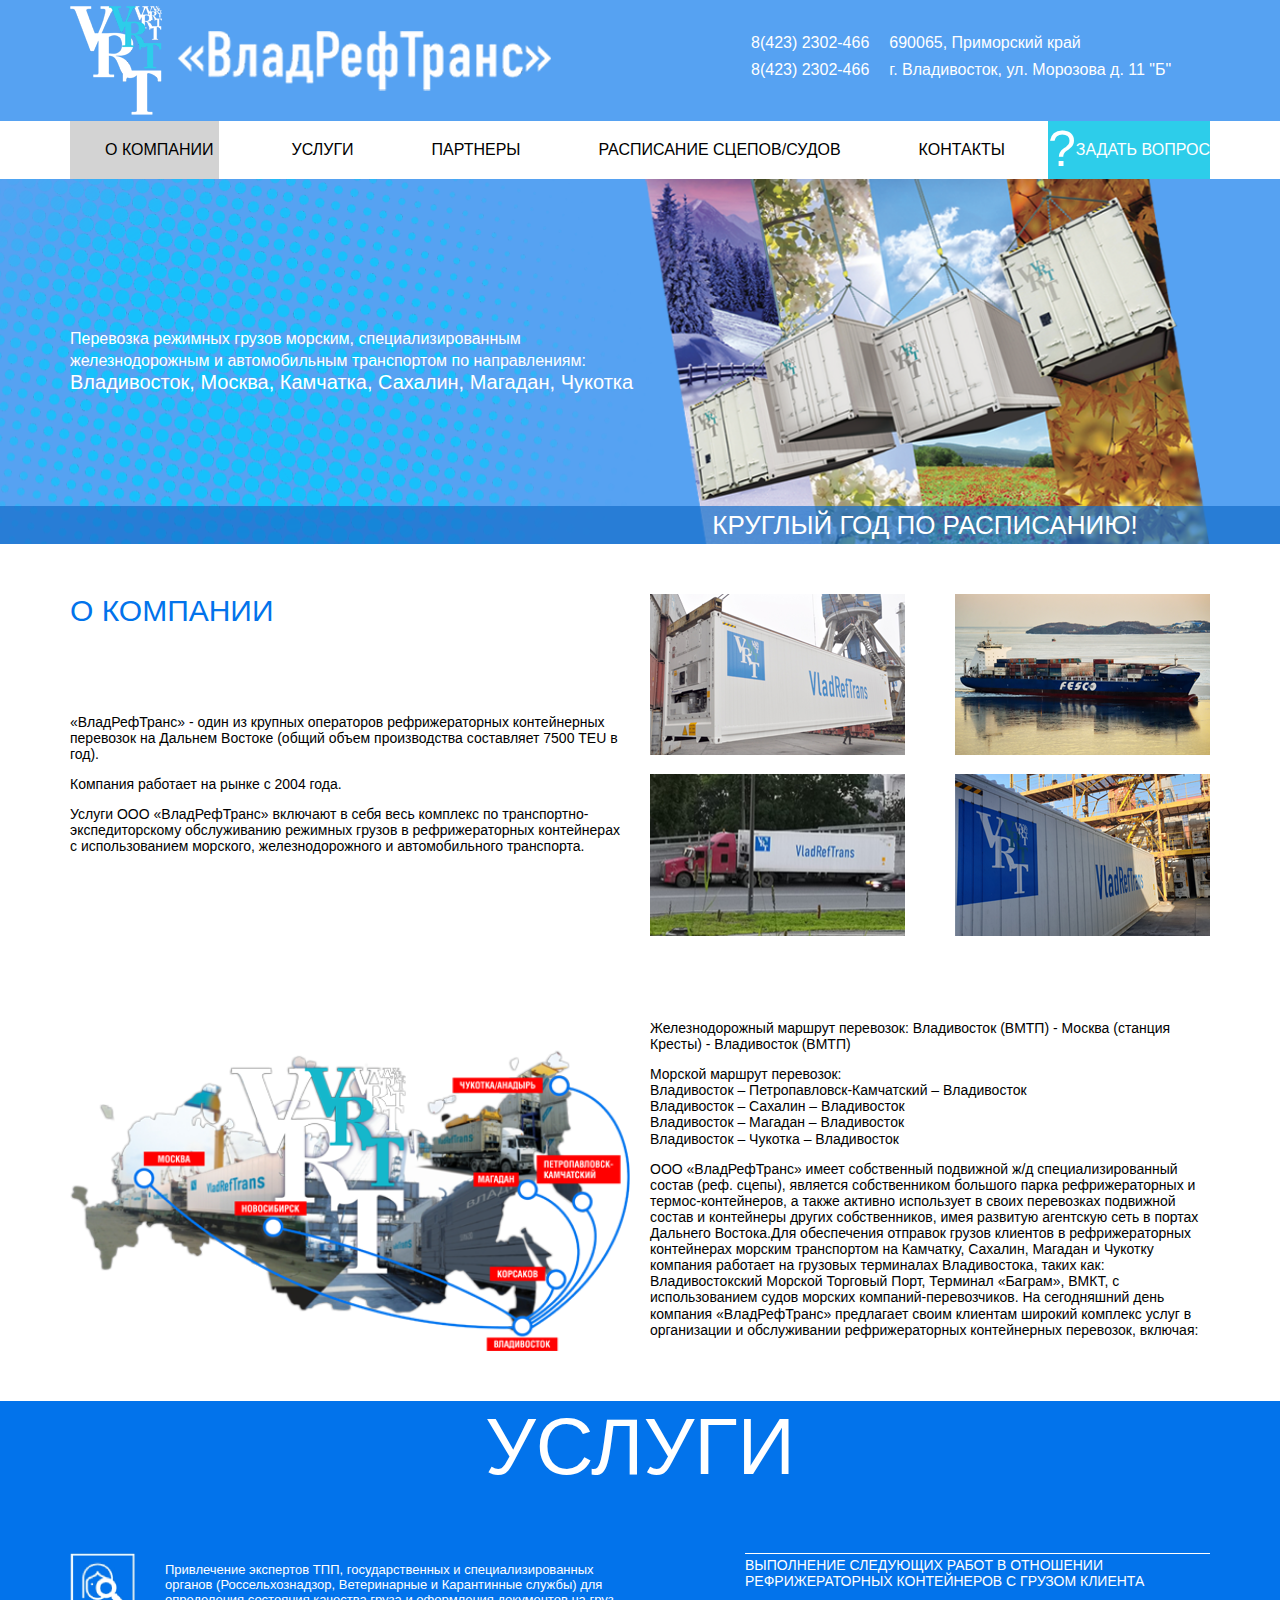
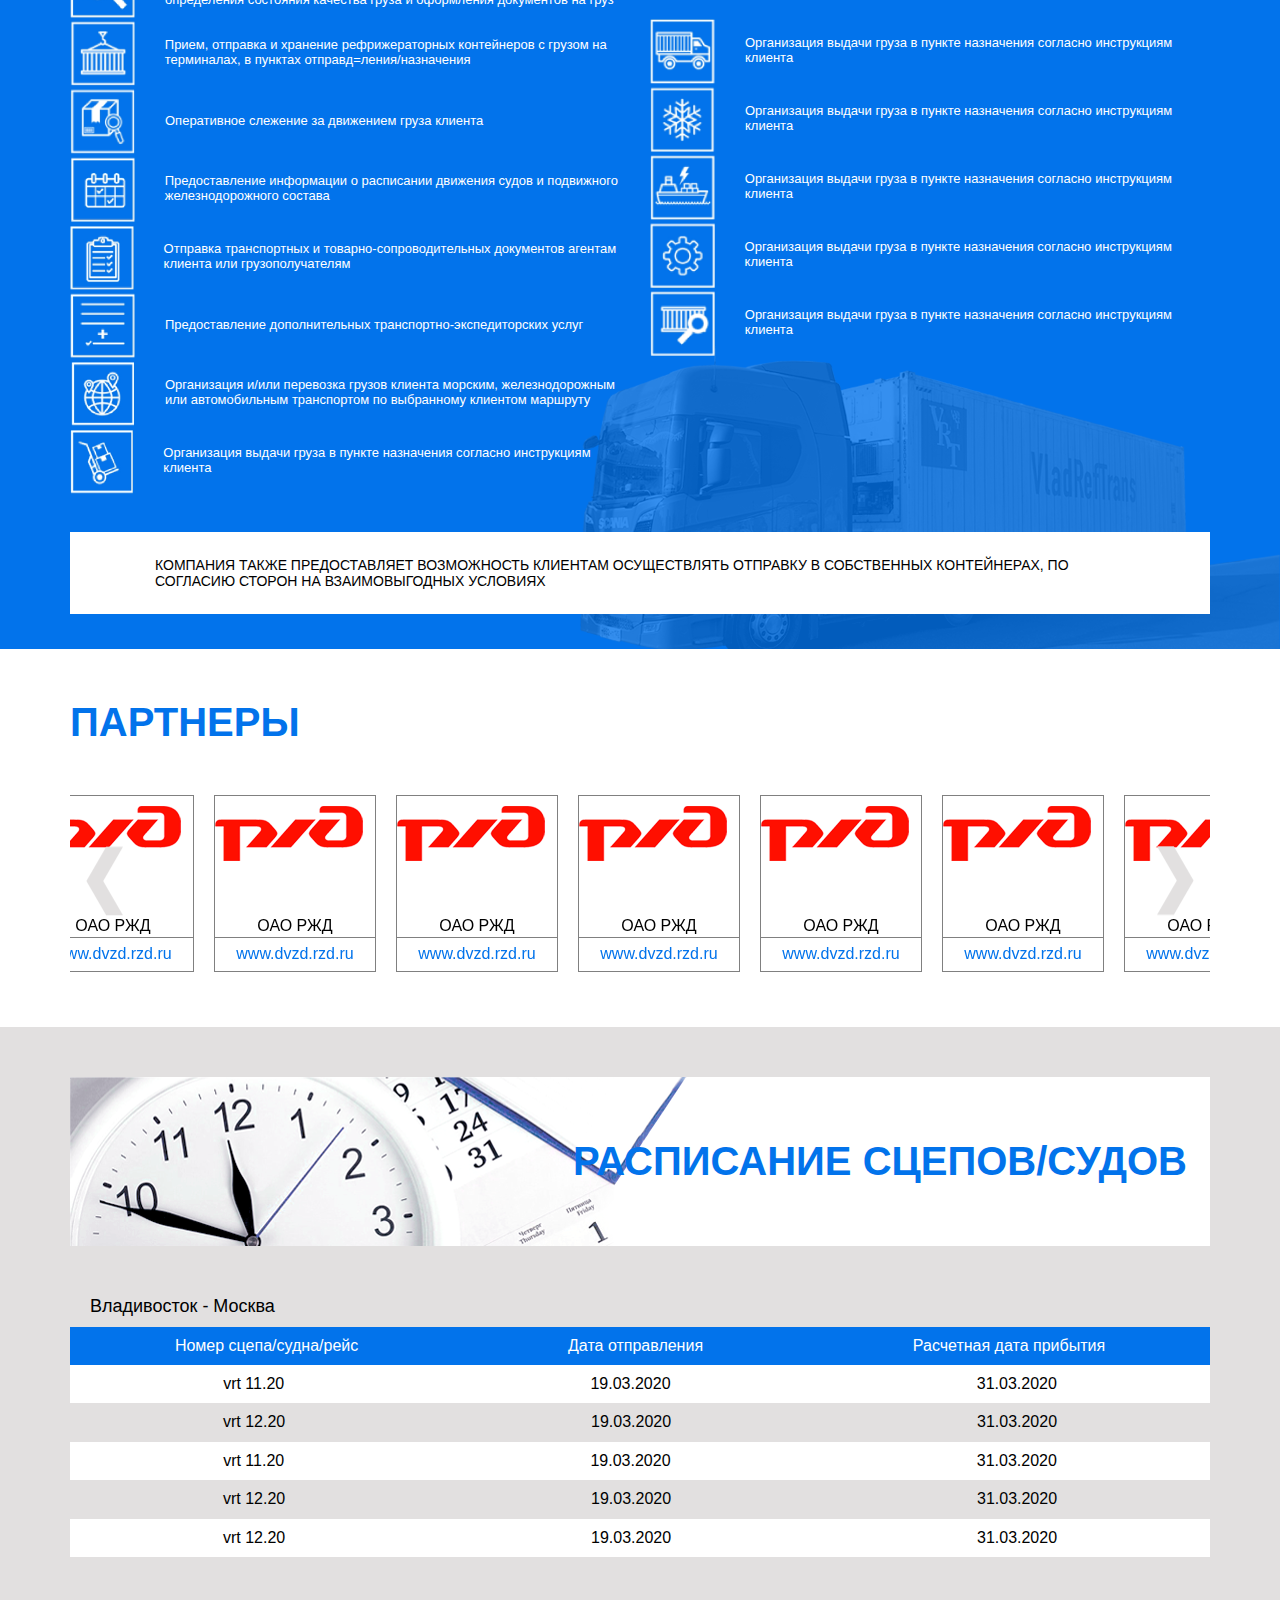
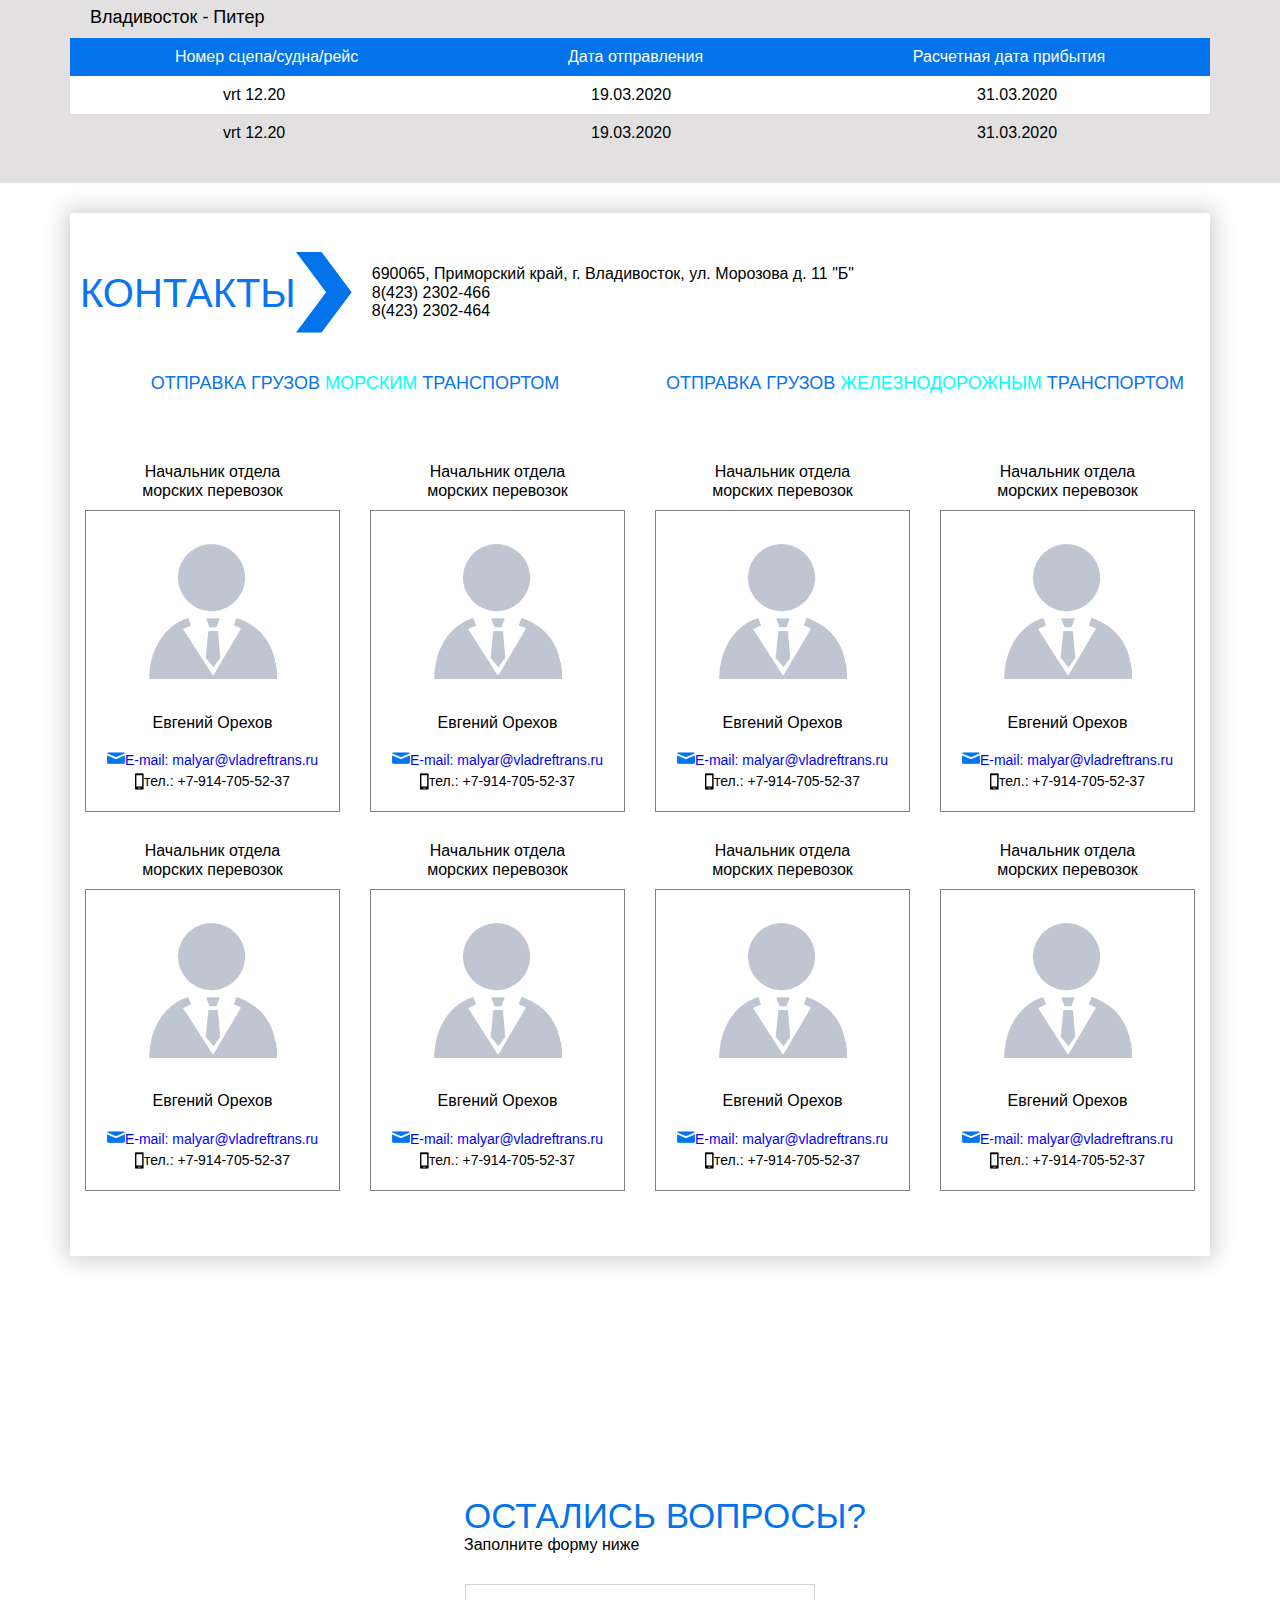
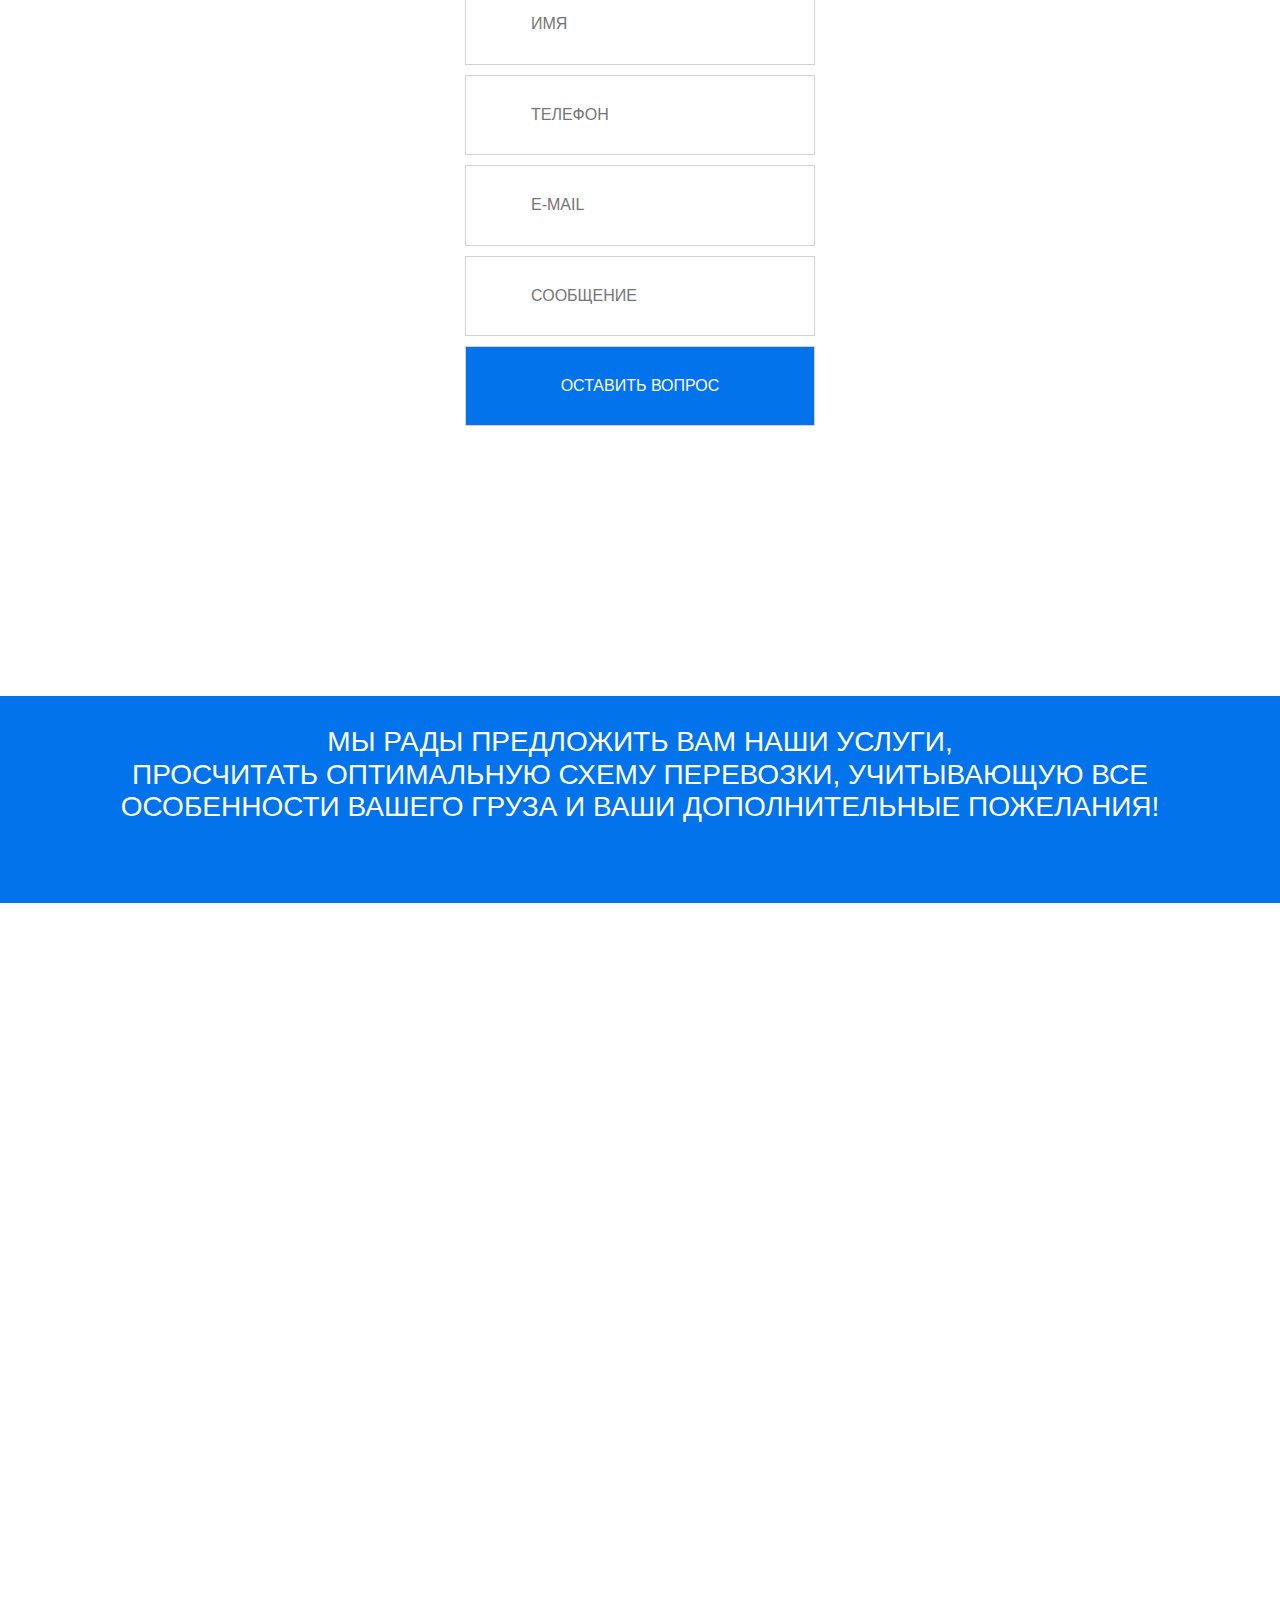
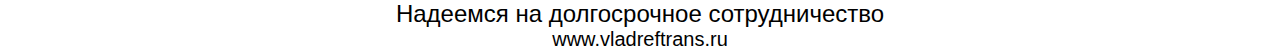
==== VladRefTrans/index.html @ 86db0a4e "Add files via upload" ====
<!DOCTYPE html>
<html lang="en">
<head>
   <meta charset="UTF-8">
   <link rel="stylesheet" href="css/normalize.css">
   <link rel="stylesheet" href="css/slick.css">
   <link rel="stylesheet" href="css/style.css">
   <meta name="viewport" content="width=device-width, initial-scale=1">
   <title>Document</title>
</head>
<body>

   <header class="header">
         <div class="header__top">
            <div class="container">
               <div class="header-top-block">
                  <div class="header__top-left">
                     <img class="logo_img" src="img/header/logo.png" alt="">
                     <!-- <div>&laquo;ВладРефТранс&raquo;</div>-->
                      <img class="name-of_company__img" src="img/header/name_of_company.png" alt="">
                  </div>
                  <div class="header__top-right">
                     <div class="nav__tels">
                        <div>8(423) 2302-466</div>
                        <div>8(423) 2302-466</div>
                     </div>
                     <div class="nav__adresses">
                        <div>690065, Приморский край</div>
                        <div>г. Владивосток, ул. Морозова д. 11 "Б"</div>
                       </div>
                  </div>
               </div>
           </div>
         </div>

         <nav class="header-nav">
            <div class="container">
               <div class="navigation">
                   <img class="burger-icon" src="img/hamburger_menu_icon_149466.svg" alt="">
                    <a href=""class="header-nav__link active">О компании</a>
                    <a href=""class="header-nav__link ">Услуги</a>
                    <a href=""class="header-nav__link ">Партнеры</a>
                    <a href=""class="header-nav__link ">Расписание сцепов/судов</a>
                    <a href=""class="header-nav__link ">контакты</a>
                    <a href=""class="header-nav__link answer__link"><span class="big-question-mark">?</span> Задать вопрос</a>

                    <div class="vertical-menu">
                      <ul class="vertical-menu__list">
                         <li>О компании</li>
                         <li>Услуги</li>
                         <li>Партнеры</li>
                         <li>Расписание сцепов/судов</li>
                         <li>Контакты</li>
                      </ul>
                   </div>
                </div>

            </div>
         </nav>

         <div class="header-bottom">
<!--           <img class="header-bottom-bg" src="img/header-bottom-bg.png" alt="">-->
            <div class="container">
               <div class="header-bottom-block">
                  <div class="header-bottom-block__left">
                    <div>Перевозка режимных грузов морским,
                     специализированным железнодорожным
                     и автомобильным транспортом
                     по направлениям:<span class="big-city"> Владивосток, Москва,
                     Камчатка, Сахалин, Магадан, Чукотка </span>
                     </div>
                  </div>
                  <div class="header-bottom-block__right">
                     <img class="header-bottom__img" src="img/header/containers__img.png" alt="">
                  </div>
               </div>
            </div>
            <div class="header__bottom--bottom">
                 <div class="container">
                  <div class="header__bottom--right"><span class="year">Круглый год по расписанию!</span></div>
               </div>
            </div>
         </div>
   </header>



   <section class="company">
      <div class="container">
         <div class="company__block">

            <div class="company-left">
               <h3 class="company__title">О компании</h3>
               <p class="company__text">«ВладРефТранс» - один из крупных операторов рефрижераторных контейнерных перевозок
               на Дальнем Востоке (общий объем производства составляет 7500 TEU в год). </p>
               <p class="company__text">
               Компания работает на рынке с 2004 года.
               </p>
               <p class="company__text">
               Услуги ООО «ВладРефТранс» включают в себя весь комплекс по
               транспортно-экспедиторскому обслуживанию режимных грузов в рефрижераторных
               контейнерах с использованием морского, железнодорожного и автомобильного транспорта.
               </p>
               <div class="company-country__block">
                  <img class="company__country" src="img/about__company/map.png" alt="">
               </div>
            </div>

            <div class="company-right">
               <div class="company-photos">
                  <img class="company-photo__link" src="img/about__company/cont1.png" alt="">
                  <img class="company-photo__link" src="img/about__company/ship.png" alt="">
                  <img class="company-photo__link" src="img/about__company/car1.png" alt="">
                  <img class="company-photo__link" src="img/about__company/map2.png" alt="">
               </div>
               <div class="company-ways">
                  <p class="company-ways__link">Железнодорожный маршрут перевозок:
                  Владивосток (ВМТП) - Москва (станция Кресты) - Владивосток (ВМТП)
                  </p>
                  <p class="company-ways__link">
                     Морской маршрут перевозок: <br>
                     Владивосток – Петропавловск-Камчатский – Владивосток <br>
                     Владивосток – Сахалин – Владивосток<br>
                     Владивосток – Магадан – Владивосток<br>
                     Владивосток – Чукотка – Владивосток<br>
                  </p>
                  <p class="company-ways__link">
                     ООО «ВладРефТранс» имеет собственный подвижной ж/д специализированный
                     состав (реф. сцепы), является собственником большого парка рефрижераторных и
                     термос-контейнеров, а также активно использует в своих перевозках подвижной состав и
                     контейнеры других собственников, имея развитую агентскую сеть в портах Дальнего
                     Востока.Для обеспечения отправок грузов клиентов в рефрижераторных контейнерах
                     морским транспортом на Камчатку, Сахалин, Магадан и Чукотку компания работает на
                     грузовых терминалах Владивостока, таких как: Владивостокский Морской Торговый Порт,
                     Терминал «Баграм», ВМКТ, с использованием судов морских компаний-перевозчиков.
                     На сегодняшний день компания «ВладРефТранс» предлагает своим клиентам широкий
                     комплекс услуг в организации и обслуживании рефрижераторных контейнерных перевозок,
                     включая:
                  </p>
               </div>
            </div>

         </div>
      </div>
   </section>



   <section class="services">
      <div class="container">
         <div class="services__block">
            <h1 class="services__title">Услуги</h1>
            <div class="services__link">
               <ul class="services__list">
                  <li class="services__list-item">
                     <img src="img/uslugi/ser1.jpg" alt="">
                     <div>Привлечение экспертов ТПП, государственных и специализированных
                     органов (Россельхознадзор, Ветеринарные и Карантинные службы) для
                     определения состояния качества груза и оформления документов на груз
                     </div>
                  </li>

                  <li class="services__list-item">
                     <img src="img/uslugi/ser2.jpg" alt="">
                     <div>Прием, отправка и хранение рефрижераторных контейнеров с грузом на терминалах, в пунктах отправд=ления/назначения</div>
                  </li>

                  <li class="services__list-item">
                     <img src="img/uslugi/ser3.jpg" alt="">
                     <div>Оперативное слежение за движением груза клиента</div>
                  </li>

                  <li class="services__list-item">
                     <img src="img/uslugi/ser4.jpg" alt="">
                     <div>Предоставление информации о расписании движения
                           судов и подвижного железнодорожного состава
                     </div>
                  </li>

                  <li class="services__list-item">
                     <img src="img/uslugi/ser5.jpg" alt="">
                     <div>Отправка транспортных и товарно-сопроводительных
                           документов агентам клиента или грузополучателям</div>
                  </li>

                  <li class="services__list-item">
                     <img src="img/uslugi/ser6.jpg" alt="">
                     <div>Предоставление дополнительных транспортно-экспедиторских услуг</div>
                  </li>

                  <li class="services__list-item">
                     <img src="img/uslugi/ser7.jpg" alt="">
                     <div>Организация и/или перевозка грузов клиента морским, железнодорожным
                     или автомобильным транспортом по выбранному клиентом маршруту</div>
                  </li>

                  <li class="services__list-item">
                     <img src="img/uslugi/ser8.jpg" alt="">
                     <div>Организация выдачи груза в пункте назначения
                     согласно инструкциям клиента</div>
                  </li>
               </ul>



               <div class="services__works">
                  <h5 class="services__subtitle">ВЫПОЛНЕНИЕ СЛЕДУЮЩИХ РАБОТ В ОТНОШЕНИИ
                  РЕФРИЖЕРАТОРНЫХ КОНТЕЙНЕРОВ С ГРУЗОМ КЛИЕНТА</h5>

                  <ul class="">
                     <li class="services__list-item">
                        <img src="img/uslugi/wor1.jpg" alt="">
                        <div>Организация выдачи груза в пункте назначения
                        согласно инструкциям клиента</div>
                     </li>

                     <li class="services__list-item">
                        <img src="img/uslugi/wor2.jpg" alt="">
                        <div>Организация выдачи груза в пункте назначения
                        согласно инструкциям клиента</div>
                     </li>

                     <li class="services__list-item">
                        <img src="img/uslugi/wor3.jpg" alt="">
                        <div>Организация выдачи груза в пункте назначения
                        согласно инструкциям клиента</div>
                     </li>

                     <li class="services__list-item">
                        <img src="img/uslugi/wor4.jpg" alt="">
                        <div>Организация выдачи груза в пункте назначения
                        согласно инструкциям клиента</div>
                     </li>

                     <li class="services__list-item">
                        <img src="img/uslugi/wor5.jpg" alt="">
                        <div>Организация выдачи груза в пункте назначения
                        согласно инструкциям клиента</div>
                     </li>
                  </ul>
               </div>
            </div>

            <div class="services__message">
               КОМПАНИЯ ТАКЖЕ ПРЕДОСТАВЛЯЕТ ВОЗМОЖНОСТЬ КЛИЕНТАМ ОСУЩЕСТВЛЯТЬ ОТПРАВКУ
               В СОБСТВЕННЫХ КОНТЕЙНЕРАХ, ПО СОГЛАСИЮ СТОРОН НА ВЗАИМОВЫГОДНЫХ УСЛОВИЯХ
            </div>
         </div>
      </div>
   </section>




   <section class="partners">
      <div class="container">
         <h3 class="partners-title">Партнеры</h3>
         <div class="partners__block">

           <div class="slider-block">
            <div class="partners__slider">

               <div class="partners__slider-item">
                  <div class="parthner__block">
                     <img src="img/partners/rzd.png" alt="" class="partner__logo">
                     <div class="partner__name">ОАО РЖД</div>
                   </div>
                   <div class="email__block">
                     <a class="partner__email" href="">www.dvzd.rzd.ru</a>
                  </div>
               </div>

               <div class="partners__slider-item">
                  <div class="parthner__block">
                     <img src="img/partners/rzd.png" alt="" class="partner__logo">
                     <div class="partner__name">ОАО РЖД</div>
                   </div>
                   <div class="email__block">
                     <a class="partner__email" href="">www.dvzd.rzd.ru</a>
                  </div>
               </div>

               <div class="partners__slider-item">
                  <div class="parthner__block">
                     <img src="img/partners/rzd.png" alt="" class="partner__logo">
                     <div class="partner__name">ОАО РЖД</div>
                   </div>
                   <div class="email__block">
                     <a class="partner__email" href="">www.dvzd.rzd.ru</a>
                  </div>
               </div>

               <div class="partners__slider-item">
                  <div class="parthner__block">
                     <img src="img/partners/rzd.png" alt="" class="partner__logo">
                     <div class="partner__name">ОАО РЖД</div>
                   </div>
                   <div class="email__block">
                     <a class="partner__email" href="">www.dvzd.rzd.ru</a>
                  </div>
               </div>

               <div class="partners__slider-item">
                  <div class="parthner__block">
                     <img src="img/partners/rzd.png" alt="" class="partner__logo">
                     <div class="partner__name">ОАО РЖД</div>
                   </div>
                   <div class="email__block">
                     <a class="partner__email" href="">www.dvzd.rzd.ru</a>
                  </div>
               </div>

               <div class="partners__slider-item">
                  <div class="parthner__block">
                     <img src="img/partners/rzd.png" alt="" class="partner__logo">
                     <div class="partner__name">ОАО РЖД</div>
                   </div>
                   <div class="email__block">
                     <a class="partner__email" href="">www.dvzd.rzd.ru</a>
                  </div>
               </div>

               <div class="partners__slider-item">
                  <div class="parthner__block">
                     <img src="img/partners/rzd.png" alt="" class="partner__logo">
                     <div class="partner__name">ОАО РЖД</div>
                   </div>
                   <div class="email__block">
                     <a class="partner__email" href="">www.dvzd.rzd.ru</a>
                  </div>
               </div>

               <div class="partners__slider-item">
                  <div class="parthner__block">
                     <img src="img/partners/rzd.png" alt="" class="partner__logo">
                     <div class="partner__name">ОАО РЖД</div>
                   </div>
                   <div class="email__block">
                     <a class="partner__email" href="">www.dvzd.rzd.ru</a>
                  </div>
               </div>

               <div class="partners__slider-item">
                  <div class="parthner__block">
                     <img src="img/partners/rzd.png" alt="" class="partner__logo">
                     <div class="partner__name">ОАО РЖД</div>
                   </div>
                   <div class="email__block">
                     <a class="partner__email" href="">www.dvzd.rzd.ru</a>
                  </div>
               </div>

               <div class="partners__slider-item">
                  <div class="parthner__block">
                     <img src="img/partners/rzd.png" alt="" class="partner__logo">
                     <div class="partner__name">ОАО РЖД</div>
                   </div>
                   <div class="email__block">
                     <a class="partner__email" href="">www.dvzd.rzd.ru</a>
                  </div>
               </div>

               <div class="partners__slider-item">
                  <div class="parthner__block">
                     <img src="img/partners/rzd.png" alt="" class="partner__logo">
                     <div class="partner__name">ОАО РЖД</div>
                   </div>
                   <div class="email__block">
                     <a class="partner__email" href="">www.dvzd.rzd.ru</a>
                  </div>
               </div>

               <div class="partners__slider-item">
                  <div class="parthner__block">
                     <img src="img/partners/rzd.png" alt="" class="partner__logo">
                     <div class="partner__name">ОАО РЖД</div>
                   </div>
                   <div class="email__block">
                     <a class="partner__email" href="">www.dvzd.rzd.ru</a>
                  </div>
               </div>
            </div>
           </div>

              <div class="partners__block--bottom">
                  <div class="partner__diller">

                  </div>
                  <div class="partner__agent"></div>
              </div>
         </div>
      </div>
   </section>


   <section class="schedule">
      <div class="container">
         <div class="title-block">
            <h3 class="schedule-title">Расписание сцепов/судов</h3>
         </div>

         <div class="schedule-block">
            <div class="schedule-inner">

               <div class=" schedule-link">
                 <h4 class="schedule-name-way">Владивосток - Москва</h4>

                  <div class="general-line">
                     <div class="schedule-number">Номер сцепа/судна/рейс</div>
                     <div class="schedule-date-go">Дата отправления</div>
                     <div class="schedule-date-back">Расчетная дата прибытия</div>
                  </div>

                  <div class="schedule-line">
                     <div class="schedule-number">vrt 11.20</div>
                     <div class="schedule-date-go">19.03.2020</div>
                     <div class="schedule-date-back">31.03.2020</div>
                  </div>

                  <div class="schedule-line">
                     <div class="schedule-number">vrt 12.20</div>
                     <div class="schedule-date-go">19.03.2020</div>
                     <div class="schedule-date-back">31.03.2020</div>
                  </div>

                  <div class="schedule-line">
                     <div class="schedule-number">vrt 11.20</div>
                     <div class="schedule-date-go">19.03.2020</div>
                     <div class="schedule-date-back">31.03.2020</div>
                  </div>

                  <div class="schedule-line">
                     <div class="schedule-number">vrt 12.20</div>
                     <div class="schedule-date-go">19.03.2020</div>
                     <div class="schedule-date-back">31.03.2020</div>
                  </div>

                  <div class="schedule-line">
                     <div class="schedule-number">vrt 12.20</div>
                     <div class="schedule-date-go">19.03.2020</div>
                     <div class="schedule-date-back">31.03.2020</div>
                  </div>
               </div>

               <div class=" schedule-link">
                 <h4 class="schedule-name-way">Владивосток - Питер</h4>

                  <div class="general-line">
                     <div class="schedule-number">Номер сцепа/судна/рейс</div>
                     <div class="schedule-date-go">Дата отправления</div>
                     <div class="schedule-date-back">Расчетная дата прибытия</div>
                  </div>

                  <div class="schedule-line">
                     <div class="schedule-number">vrt 12.20</div>
                     <div class="schedule-date-go">19.03.2020</div>
                     <div class="schedule-date-back">31.03.2020</div>
                  </div>

                  <div class="schedule-line">
                     <div class="schedule-number">vrt 12.20</div>
                     <div class="schedule-date-go">19.03.2020</div>
                     <div class="schedule-date-back">31.03.2020</div>
                  </div>

               </div>
            </div>
         </div>
      </div>
   </section>


   <section class="contacts">
      <div class="container">
           <div class="contacts__block">
            <div class="contacts-top-block">
               <div class="contacts-header">
                  <h2 class="contacts-title">Контакты</h2>
                  <img class="contacts-strelka" src="img/contacts/strelka.png" alt="">
                  <div class="contacts-block">
                     <div>690065, Приморский край, г. Владивосток, ул. Морозова д. 11 "Б"</div>
                     <div>8(423) 2302-466</div>
                     <div>8(423) 2302-464</div>
                  </div>
                 </div>
            </div>

            <div class="bottom__block">
               <div class="sea-contacts">
                  <h4 class="sea_and_earth__title">Отправка грузов  <span class="aqua__sea">морским</span> транспортом</h4>

                  <div class="team__block">
                     <div class="contacts__team-block">
                        <div class=" work-team">Начальник отдела морских перевозок</div>
                        <div class="team-info">
                           <img class="team__photo" src="img/contacts/photo.png" alt="">
                           <div class="name-team">Евгений Орехов</div>
                           <div class="email-block">
                              <img class="contact__email" src="img/contacts/email-icon.png" alt="">
                              <div class="email__contact"> E-mail: malyar@vladreftrans.ru</div>
                           </div>
                           <div class="phone__block">
                              <img src="img/contacts/tel-icon.png" alt="">
                              <div class="tel__contact"> тел.: +7-914-705-52-37</div>
                           </div>
                        </div>
                     </div>

                     <div class="contacts__team-block">
                        <div class=" work-team">Начальник отдела морских перевозок</div>
                        <div class="team-info">
                           <img class="team__photo" src="img/contacts/photo.png" alt="">
                           <div class="name-team">Евгений Орехов</div>
                           <div class="email-block">
                              <img class="contact__email" src="img/contacts/email-icon.png" alt="">
                              <div class="email__contact"> E-mail: malyar@vladreftrans.ru</div>
                           </div>
                           <div class="phone__block">
                              <img src="img/contacts/tel-icon.png" alt="">
                              <div class="tel__contact"> тел.: +7-914-705-52-37</div>
                           </div>
                        </div>
                     </div>

                     <div class="contacts__team-block">
                        <div class=" work-team">Начальник отдела морских перевозок</div>
                        <div class="team-info">
                           <img class="team__photo" src="img/contacts/photo.png" alt="">
                           <div class="name-team">Евгений Орехов</div>
                           <div class="email-block">
                              <img class="contact__email" src="img/contacts/email-icon.png" alt="">
                              <div class="email__contact"> E-mail: malyar@vladreftrans.ru</div>
                           </div>
                           <div class="phone__block">
                              <img src="img/contacts/tel-icon.png" alt="">
                              <div class="tel__contact"> тел.: +7-914-705-52-37</div>
                           </div>
                        </div>
                     </div>

                     <div class="contacts__team-block">
                        <div class=" work-team">Начальник отдела морских перевозок</div>
                        <div class="team-info">
                           <img class="team__photo" src="img/contacts/photo.png" alt="">
                           <div class="name-team">Евгений Орехов</div>
                           <div class="email-block">
                              <img class="contact__email" src="img/contacts/email-icon.png" alt="">
                              <div class="email__contact"> E-mail: malyar@vladreftrans.ru</div>
                           </div>
                           <div class="phone__block">
                              <img src="img/contacts/tel-icon.png" alt="">
                              <div class="tel__contact"> тел.: +7-914-705-52-37</div>
                           </div>
                        </div>
                     </div>

                  </div>

               </div>
               <div class="train-contacts">
                  <h4 class="sea_and_earth__title">Отправка грузов  <span class="aqua__sea">железнодорожным</span> транспортом</h4>

                  <div class="team__block">
                     <div class="contacts__team-block">
                        <div class=" work-team">Начальник отдела морских перевозок</div>
                        <div class="team-info">
                           <img class="team__photo" src="img/contacts/photo.png" alt="">
                           <div class="name-team">Евгений Орехов</div>
                           <div class="email-block">
                              <img class="contact__email" src="img/contacts/email-icon.png" alt="">
                              <div class="email__contact"> E-mail: malyar@vladreftrans.ru</div>
                           </div>
                           <div class="phone__block">
                              <img src="img/contacts/tel-icon.png" alt="">
                              <div class="tel__contact"> тел.: +7-914-705-52-37</div>
                           </div>
                        </div>
                     </div>

                     <div class="contacts__team-block">
                        <div class=" work-team">Начальник отдела морских перевозок</div>
                        <div class="team-info">
                           <img class="team__photo" src="img/contacts/photo.png" alt="">
                           <div class="name-team">Евгений Орехов</div>
                           <div class="email-block">
                              <img class="contact__email" src="img/contacts/email-icon.png" alt="">
                              <div class="email__contact"> E-mail: malyar@vladreftrans.ru</div>
                           </div>
                           <div class="phone__block">
                              <img src="img/contacts/tel-icon.png" alt="">
                              <div class="tel__contact"> тел.: +7-914-705-52-37</div>
                           </div>
                        </div>
                     </div>

                     <div class="contacts__team-block">
                        <div class=" work-team">Начальник отдела морских перевозок</div>
                        <div class="team-info">
                           <img class="team__photo" src="img/contacts/photo.png" alt="">
                           <div class="name-team">Евгений Орехов</div>
                           <div class="email-block">
                              <img class="contact__email" src="img/contacts/email-icon.png" alt="">
                              <div class="email__contact"> E-mail: malyar@vladreftrans.ru</div>
                           </div>
                           <div class="phone__block">
                              <img src="img/contacts/tel-icon.png" alt="">
                              <div class="tel__contact"> тел.: +7-914-705-52-37</div>
                           </div>
                        </div>
                     </div>

                     <div class="contacts__team-block">
                        <div class=" work-team">Начальник отдела морских перевозок</div>
                        <div class="team-info">
                           <img class="team__photo" src="img/contacts/photo.png" alt="">
                           <div class="name-team">Евгений Орехов</div>
                           <div class="email-block">
                              <img class="contact__email" src="img/contacts/email-icon.png" alt="">
                              <div class="email__contact"> E-mail: malyar@vladreftrans.ru</div>
                           </div>
                           <div class="phone__block">
                              <img src="img/contacts/tel-icon.png" alt="">
                              <div class="tel__contact"> тел.: +7-914-705-52-37</div>
                           </div>
                        </div>
                     </div>

                  </div>
               </div>
            </div>

         </div>
         <div class="contacts__form">
               <h3 class="form__title">Остались вопросы?</h3>
               <div class="form__text">Заполните форму ниже</div>
               <div class="input__block">
                  <input class="form__input" type="text" placeholder="ИМЯ">
                  <input class="form__input" type="text" placeholder="ТЕЛЕФОН">
                  <input class="form__input" type="text" placeholder="E-MAIL">
                  <input class="form__input" type="text" placeholder="СООБЩЕНИЕ">
                  <button class="form__input form__button" type="text" placeholder="ОСТАВИТЬ ВОПРОС">ОСТАВИТЬ ВОПРОС</button>
               </div>
         </div>
      </div>
   </section>

   <div class="statement">
      <div class="container">
          <div class="statement__info">
              <div class="statement__text">МЫ РАДЫ ПРЕДЛОЖИТЬ ВАМ НАШИ УСЛУГИ, <br>
               ПРОСЧИТАТЬ ОПТИМАЛЬНУЮ СХЕМУ ПЕРЕВОЗКИ, УЧИТЫВАЮЩУЮ ВСЕ ОСОБЕННОСТИ
               ВАШЕГО ГРУЗА И ВАШИ ДОПОЛНИТЕЛЬНЫЕ ПОЖЕЛАНИЯ!</div>
         </div>
      </div>
   </div>

   <section class="map-block">
      <div class="container">
         <div class="map">
            <script type="text/javascript" charset="utf-8" async src="https://api-maps.yandex.ru/services/constructor/1.0/js/?um=constructor%3Ab1a08cb2ff59e27da4d9caca82a5cff9ed7f587d4a324ed4d3fec27643721802&amp;width=1140&amp;height=667&amp;lang=ru_RU&amp;scroll=true"></script>
         </div>
         <div class="hope">Надеемся на долгосрочное сотрудничество</div>
         <a href="" class="company-mail">www.vladreftrans.ru</a>
      </div>
   </section>


   <script src="https://cdnjs.cloudflare.com/ajax/libs/jquery/3.5.1/jquery.min.js"></script>
   <script src="js/slick.min.js"></script>
   <script src="js/custome.js"></script>

</body>
</html>
---- VladRefTrans/css/style.css ----
body{
   font-family: sans-serif;
}

*,
*:before,
*:after {
    box-sizing: border-box;
}


.container{
   max-width: 1200px;
   width: 100%;
   margin: 0 auto;
   padding: 0 30px;
}

ul,ol,li{
   margin: 0;
   padding: 0;
}

h1,h2,h3,h4,h5,h6{
   margin: 0;
   padding: 0;
}



/*Header*/

.header{
   background-color:#56A2F2;
}


.header__top{
   display: flex;
   justify-content: space-between;
}

.header-top-block{
   width: 100%;
   justify-content: space-between;
   display: flex;
   padding: 6px 0;
}

.header__top-left{
   width: 50%;
   margin: 0 100px 0 0;
   display: flex;
   align-items: center;
}

.logo_img{
   width: 92px;
   height: 109px;
}

.name-of_company__img{
   height: 60px;
   margin-left: 15px;
}

.header__top-right{
   display:flex;
   flex-wrap: wrap;
   width: 50%;
   margin: 0 0 0 100px;
   font-size: 16px;
   align-items: center;
   height: auto;
   color: white;
}

.nav__adresses{
   margin-left: 20px;
}

.nav__adresses>div,
.nav__tels>div{
   margin-bottom: 8px;
}


.header-nav{
/*   height: 80px;*/
   background-color: white;
   width: 100%;
}

.navigation{
   align-items: center;
   display: flex;
   justify-content: space-between;
   position: relative;
}

.burger-icon{
   display: none;
   position: relative;
   left: 10px;
   height: 30px;
   width: 30px;
}

.navigation a{
   text-decoration: none;
   color:black;
}

.vertical-menu{
   width: 100%;
   max-width: 300px;
   position: absolute;
   left: 0px;
   top:46px;
   list-style: none;
   background-color: rgba(0,0,0, 0.9);
   padding: 25px;
   z-index: 100;
   display: none;
   color: white;
   font-size: 16px;
}


.vertical-menu__list li{
   list-style: none;
   padding: 8px 0;
}

.header-nav__link{
   text-transform: uppercase;
   font-size: 16px;
   padding: 20px 5px 20px 35px;
}

.header-nav__link+.answer__link{
   padding: 0;
   display: flex;
   align-items: center;
   color: white;
   background-color:#2DCDEA;
}

.big-question-mark{
   font-size: 50px;
}

.active{
   background-color: lightgray;
}

.header-bottom{
   overflow: hidden;
   background: url("../img/header-bottom-bg.png");
   background-position: -330px -330px;
   background-repeat: no-repeat;
   position: relative;
}

.header-bottom-block{
   display: flex;
   justify-content: space-between;
   position: relative;
   overflow: hidden;
}

.header-bottom-bg{
   position: absolute;
   left: -300px;
   top: -150px;
}

.big-city{
   font-size: 20px;
   display: inline;
}

.header-bottom-block__left{
   width: 50%;
   margin-right: 5px;
   color: white;
   align-items: center;
   display: flex;
   z-index:10;

}

.header-bottom-block__right{
   width: 50%;
   margin-left: 5px;
   z-index:10;

}

.header-bottom__img{
   width: 100%;
   height: 100%;
}

.header__bottom--bottom{
   position: absolute;
   bottom: 0;
   background-color:rgba(21,109,202, 0.7);
   width: 100%;
   z-index: 100;
   color:white;
   text-transform: uppercase;
   font-size: 26px;
}

.header__bottom--right{
   width: 50%;
   margin-left: auto;
   text-align: center;
}

.year{
   display: block;
   left: 50px;
   padding: 5px 0 3px;
}

/*Company*/

.company{
   width: 100%;
   padding: 50px 0;
}

.company__block{
   width: 100%;
   display: flex;
   justify-content: space-between;
}

.company-left{
   width: 50%;
   margin: 0 10px 0 0;
   position: relative;
}

.company__title{
   text-transform: uppercase;
   font-size: 30px;
   font-weight: 300;
   color: #0273EB;
   margin-bottom: 85px;
}

.company__text{
   margin-bottom: 13px;
   font-size: 14px;
}

.company-country__block{
   width: 100%:
}

.company__country{
   position: absolute;
   bottom: 0;
   width: 100%;
}


.company-right{
   width: 50%;
   margin: 0 0 0 10px;
}

.company-photos{
   margin-bottom: 65px;
   width: 100%;
   justify-content: space-between;
   display: flex;
   flex-wrap: wrap;
}

.company-photo__link{
/*   width: 50%;*/
   margin: 0 0 19px 0;
}

.company-ways__link{
   margin-bottom: 13px;
   font-size: 14px;
}


/*SERVICES*/

.services{
   background-color: #0273EB;
   width: 100%;
   padding-bottom: 35px;
   background-image: url("../img/uslugi/big_car.png");
   background-position: right bottom -140px;
   background-repeat: no-repeat;
   position: relative;
}

.services:after{
   content:"";
   position: absolute;
   top:0;
   bottom:0;
   right: 0;
   left: 0;
   background-color: rgba(2,115,235, 0.8);
}

.services__block{
   z-index: 100;
   position: relative;
}

.services__title{
   color: white;
   text-transform: uppercase;
   font-size: 80px;
   text-align-last: center;
   font-weight: 300;
   margin-bottom: 60px;
}

.services__link{
   width: 100%;
   display: flex;
   margin-bottom: 35px;
}

.services__list{
   width: 50%;
   margin-right: 10px;
}

.services__works{
   width: 50%;
   margin-left: 10px;
}

.services__list-item{
   list-style-type: none;
   display: flex;
   margin-bottom: 3px;
   align-items: center;
}

.services__list-item>img{
   width: 65px;
   height: 65px;
   margin-right: 30px;
}

.services__list-item>div{
   color: white;
   font-size: 13px;
}


.services__subtitle{
   font-size:14px;
   text-transform: uppercase;
   color: white;
   padding-top: 3px;
   border-top: 1px solid white;
   margin-left: 95px;
   font-weight: 300;
   margin-bottom: 30px;
}

.services__message{
   background-color: white;
   text-transform: uppercase;
   padding: 25px 85px;
   font-size: 14px;
}





/*Partners*/

.partners{
   width: 100%;
}

.partners-title{
   margin-top: 50px;
   margin-bottom: 50px;
   color:#0273EB;
   text-transform: uppercase;
   font-size: 40px;
}


.partners__slider{
   margin-bottom: 55px;
   position: relative;
}

.slider-btn{
   position: absolute;
   top: 50%;
   background-color: transparent;
   border: none;
   transform: translateY(-50%);
   z-index: 5;
   cursor: pointer;
}

.slider-btn-prev{
   left: 10px;
}

.slider-btn-next{
   right: 10px;
}

.slick-dots li{
   list-style-type: none;
}

.slider-block{
   width:100%;
}

.partners__slider-item{
   border: 1px solid gray;
   height: 177px;
   position: relative;
   max-width: 162px;
   margin:0 10px;
}

.partner__email{
   border-top: 1px solid gray;
   height: 34px;
   align-items: center;
   display: flex;
   justify-content: center;
   width: 100%;
   color: #0273EB;
   text-decoration: none;
}

.parthner__block{
   text-align: center;
   position: relative;
   height: 145px;
   margin: auto;
}

.partner__name{
   position: absolute;
   bottom: 15px;
   left: 0;
   right: 0;
}

.email__block{
   position: absolute;
   bottom: 0;
   margin: auto;
   display: block;
   width: 100%;
}

.partner__logo{
   margin-top: 10px;
}

.partners__block--bottom{
   width: 100%;
   background-color:#0A75ED;

}


/*schedule*/

.schedule{
   width: 100%;
   background-color: #E2E0E0;
   padding: 50px 0 30px 0;
}

.title-block{
   width: 100%;
}

.schedule-block{
   width: 100%;
}

.title-block{
   width:100%;
   height: 169px;
   background: url("../img/schedule/bgimg.png") no-repeat left;
   background-size: contain;
   background-color: white;
   display: flex;
   align-items: center;
}

.schedule-title{
   font-size: 40px;
   color:#0273EB;
   text-transform: uppercase;
   margin-right: 23px;
   margin-left: auto;
}

.schedule-link{
   width: 100%;
   margin-top: 50px;
}

.schedule-name-way{
   position: relative;
   left: 20px;
   margin-bottom: 10px;
   font-size: 18px;
   font-weight: 500;
}

.schedule-line{
   width: 100%;
   display: flex;
   justify-content: space-around;
   padding: 10px 0;
}

.schedule-line:nth-child(odd){
   background-color:white;
}

.schedule-line:nth-child(even){
   background-color:#E2E0E0;
}

.general-line{
   color: white;
   background-color: #0273EB;
   display: flex;
   justify-content: space-around;
   padding: 10px 0;
}


/*Contacts*/

.contacts{
   width: 100%;
   background: url("../img/tractor.png");
   background-repeat: no-repeat;
   background-position: bottom -80px center;
   padding-bottom: 240px;
   background-size: 1706px 1164px;
}

.contacts__block{
   box-shadow: 0 0 20px 5px lightgray
}

.contacts-top-block{
   margin-top: 30px;
   ;
}

.contacts-header{
   display: flex;
   height: 160px;
   align-items: center;
}

.contacts-title{
   font-size: 40px;
   text-transform: uppercase;
   color: #0A75ED;
   font-weight: 300;
   margin-left: 10px;
}

.contacts-block{
   margin-left: 20px;
}

.sea-contacts{
   width: 50%;
}

.contact__email{
   width: 18px;
   height: 12px;
}

.email__contact{
   font-size: 14px;

}

.tel__contact{
   font-size: 14px;
}

.contacts__team-block{
   width: 50%;
   padding: 15px;
   text-align: center;
}

.team__block{
   display: flex;
   justify-content: space-between;
   text-align: center;
   flex-wrap: wrap;
}

.team-info{
   border: 1px solid gray;
   padding: 33px 0 21px;
}

.email-block,
.phone__block{
   display: flex;
   justify-content: center;
}

.phone__block{
   margin-top: 5px;
}

.work-team{
   max-width: 200px;
   margin:0 auto 10px;
}

.team__photo{
   margin-bottom: 30px;
}

.name-team{
   margin-bottom: 20px;
}

.email-block{
   color: blue;
   margin: auto;
}

.train-contacts{
   width: 50%;
}

.bottom__block{
   flex-wrap: wrap;
   display: flex;
   margin-bottom: 100px;
   z-index: 100;
   background-color: white;
   padding-bottom: 50px;
}

.sea_and_earth__title{
   font-size:18px;
   color: #0A75ED;
   text-transform: uppercase;
   text-align: center;
   font-weight: 300;
   margin-bottom: 55px;
}

.aqua__sea{
   color: aqua;
}

.contacts__form{
   width: 500px;
   margin: 0 auto;
   padding: 40px 0 20px;
   background-color: rgba(255,255,255, 0.9);
   margin-top: 200px;
}

.input__block{
   margin:0 auto;
   width: 350px;
}

.form__input{
   padding: 30px 0 30px 65px;
   width: 100%;
   margin-bottom: 10px;
   border: 1px solid lightgray;
   color: gray;
}

.form__title{
   text-transform: uppercase;
   color: #0273EB;
   font-size: 35px;
   font-weight: 300;
   margin-left: 74px;
}

.form__text{
   margin-left: 74px;
   margin-bottom: 30px;
}

.form__button{
   padding: 30px 0;
   background-color: #0273EB;
   color: white;
}

/*statement*/
.statement{
   width: 100%;
   background-color: #0273EB;
}



/*Map*/

.statement__info{
   padding: 30px 0 80px;
   width: 100%;
}

.statement__text{
   font-size: 28px;
   text-align:center;
   color: white;
}

.map{
   width: 100%;
   max-width: 1140px;
   height: 667px;
   margin: 0 auto 30px;
   overflow: hidden;
}

.hope{
   font-size: 24px;
   text-align: center;
}

.company-mail{
   display: block;
   font-size: 20px;
   text-align: center;
   color: black;
   text-decoration: none;
}





/*Media*/

@media(max-width:1200px){
   .header-nav__link{
      font-size: 14px;
      padding: 15px 5px 15px 20px;
   }

   .big-question-mark{
      font-size: 40px;
   }

   .year{
      font-size: 20px;
   }

   .company-photo__link{
      width: 80%;
      margin:0 auto 20px;
   }

   .company__country__block{
      position: relative;
   }

   .company__country{
      top: 400px;
   }

   .nav__tels,.nav__adresses{
      font-size: 14px;
   }

   .logo_img{
      height: 85px;
   }

   .name-of_company__img{
      height: 50px;
   }

   .map{
      height: 500px;
   }

   .services__title{
      font-size: 60px;
   }

   .statement__text{
      font-size: 24px;
   }
}

@media(max-width:991px){
   .header-nav__link {
   display: none;
   }

   .vertical-menu{
      display: block;
   }

   .burger-icon{
      display: block;
   }

   .services__title{
      font-size: 45px;
   }

   .contacts__team-block{
      width: 80%;
      margin: 0 auto;
   }

   .form__title{
      font-size: 28px;
   }

   .form__input{
      padding: 24px 0 24px 50px;
   }

   .form__input.form__button{
      padding: 24px 0 24px 24px;
   }

   .statement__text{
      font-size:20px;
   }

   .name-of_company__img{
      height: 40px;
   }

   .header__top-right{
      margin-left: 30px;
   }
}

@media(max-width:768px){

   .nav__adresses{
      margin-left: 0;
   }

   .company__block{
      display: block;
   }

   .company-left,
   .company-right{
      width: 100%;
   }

   .company__country{
      display: block;
      position: static;
      margin-bottom: 50px;
   }

   .company-country__block{
      display: block;
   }

   .company-photo__link{
      width: 100%;
   }

   .services__title{
      font-size: 35px;
   }

   .services__link{
      display: block;
   }

   .services__list,
   .services__works{
      width: 100%;
   }

   .services__list{
      margin-bottom: 50px;
   }

   .services__message{
      padding: 20px 40px;
   }

   .schedule-title{
      font-size:  25px;
   }

   .contacts-title{
      font-size: 25px;
   }

   .contacts-strelka{
      height: 45px;
   }

   .bottom__block{
      display: block;
   }

   .sea-contacts,
   .train-contacts{
      width: 100%;
   }

   .map{
      height: 300px;
   }

   .contacts__team-block{
      width: 45%;
   }

}

@media(max-width:650px){
   .contacts__team-block{
      width: 100%;
   }

   .contacts__form {
    width: 400px;
    padding: 20px 0 10px;
    margin-top: 200px;
   }
   .form__title,
   .form__text{
      margin-left: 0;
      text-align: center;

   }

   .contacts__team-block{
      width: 60%;
   }

   .input__block{
      width: 300px;
   }

   .form__input{
      padding: 20px 0 20px 40px;
   }

   .statement__info{
      padding: 20px 0;
   }
}

@media(max-width:480px){
}

@media(max-width:320px){
}
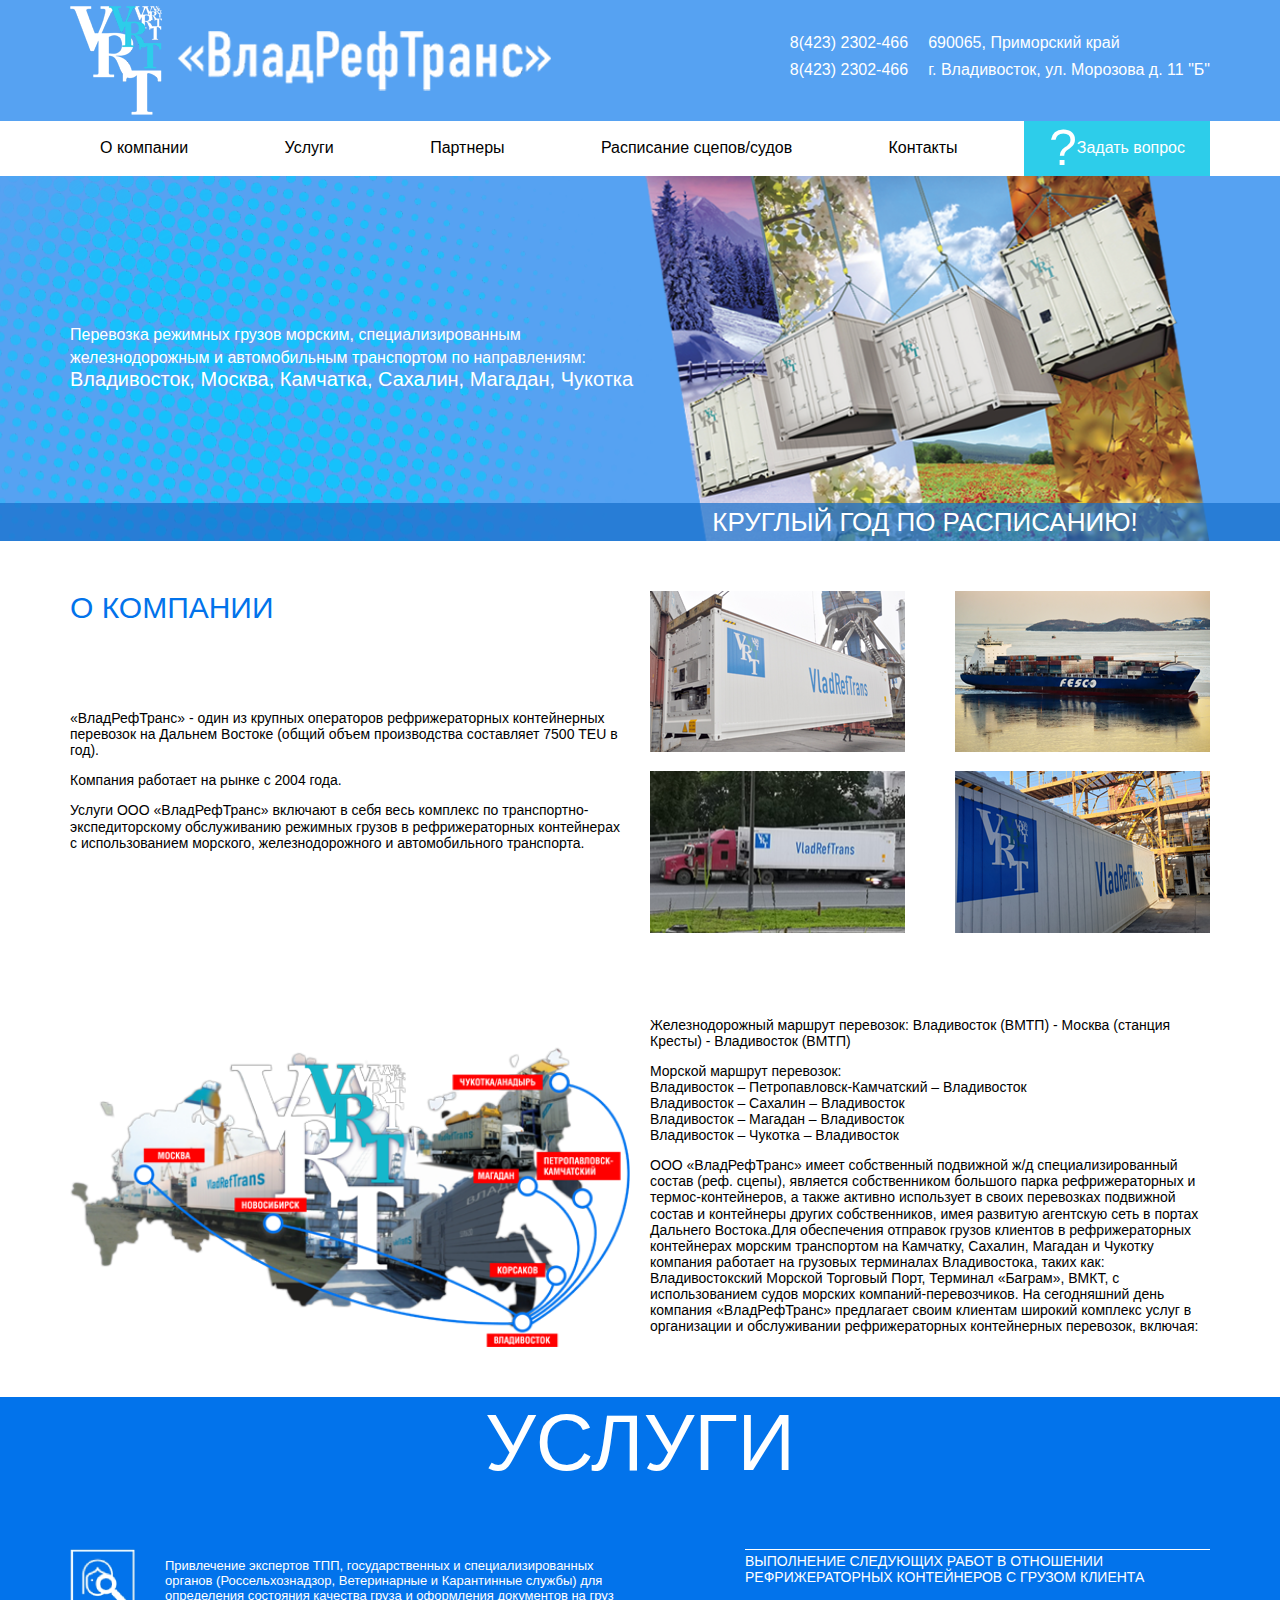
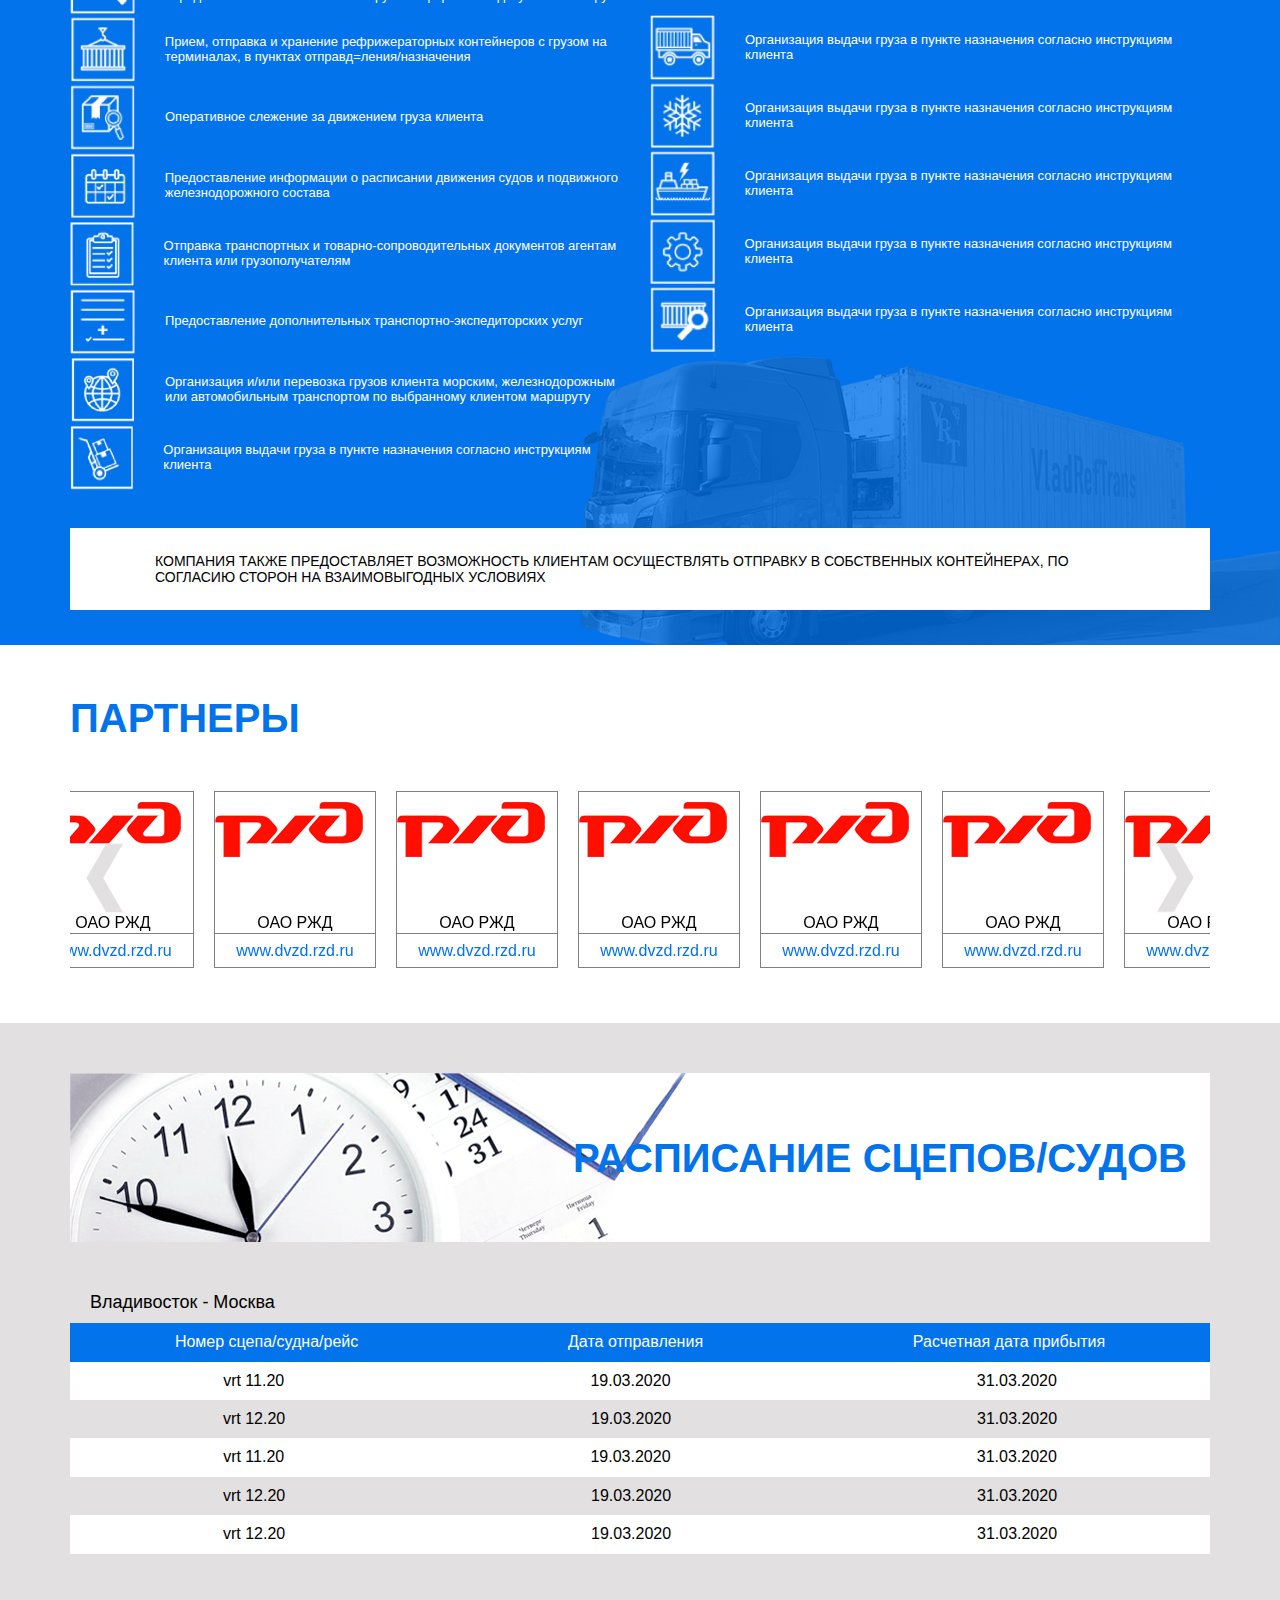
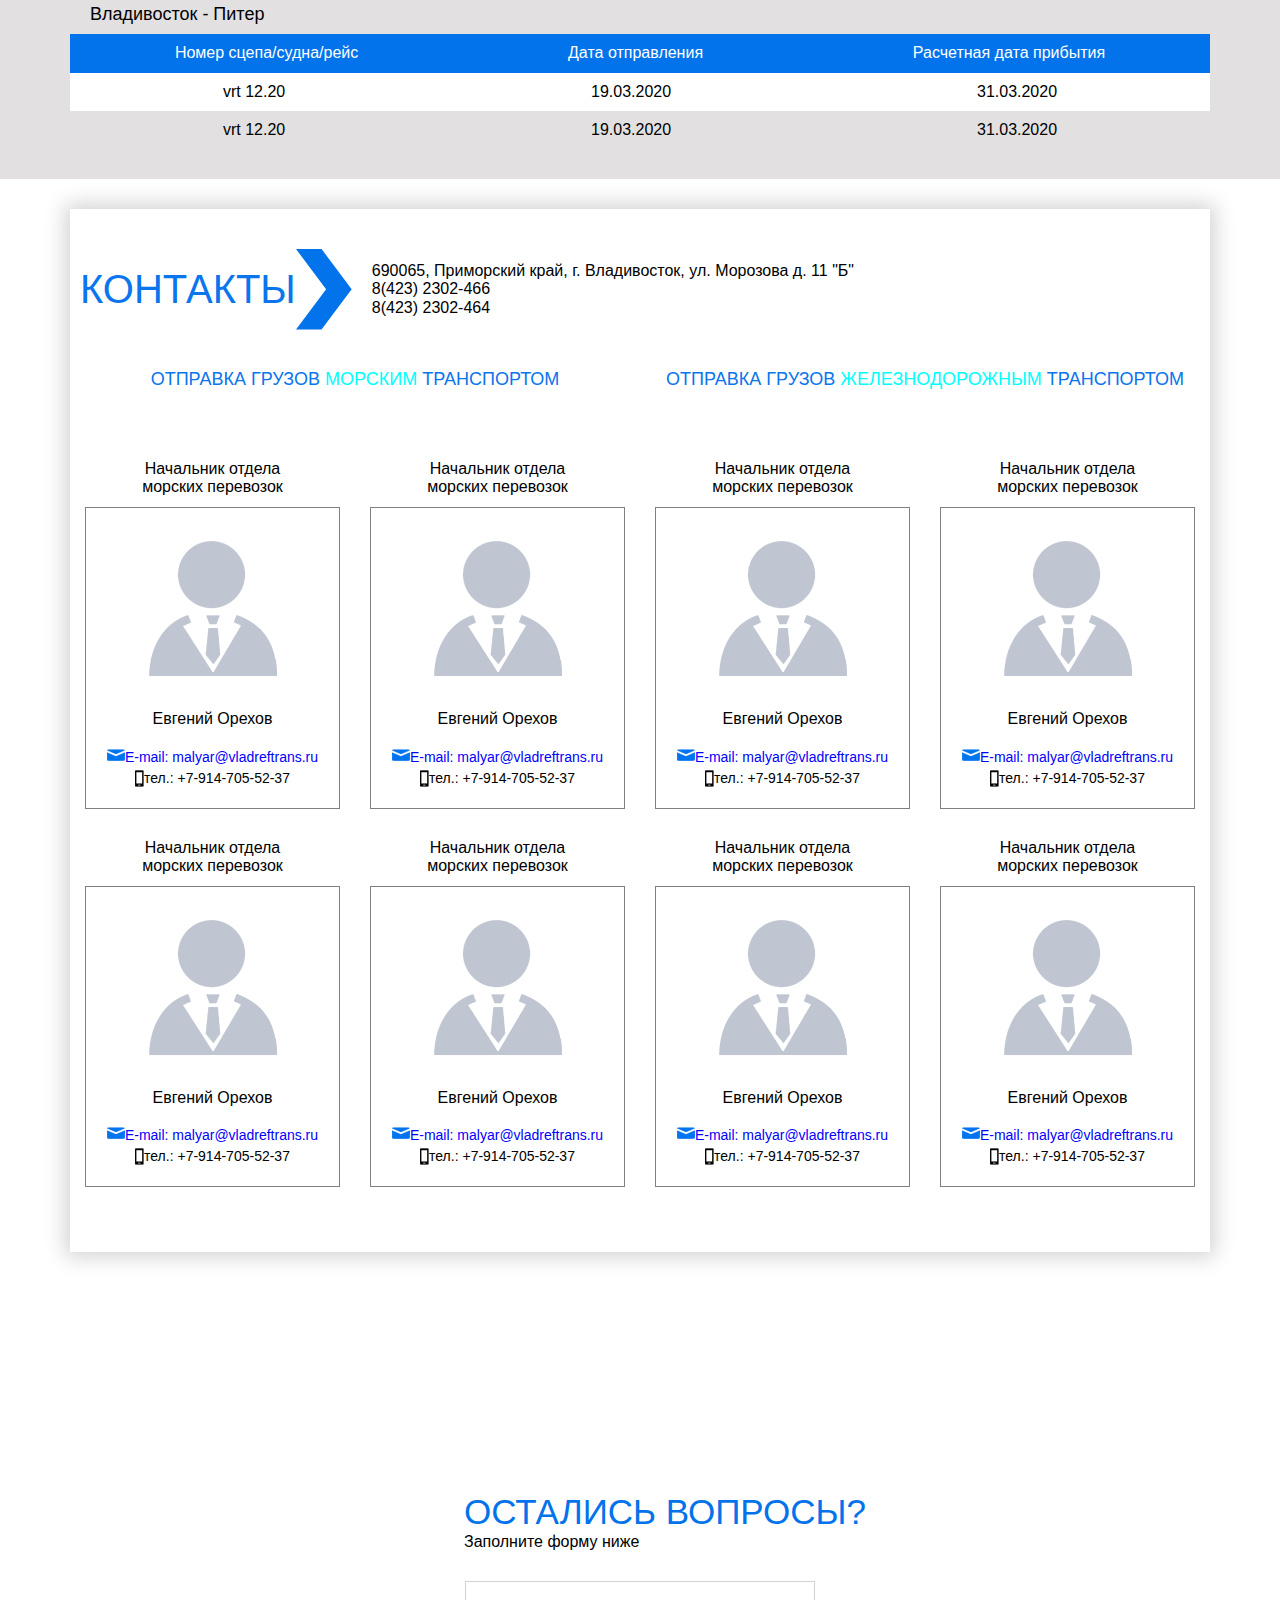
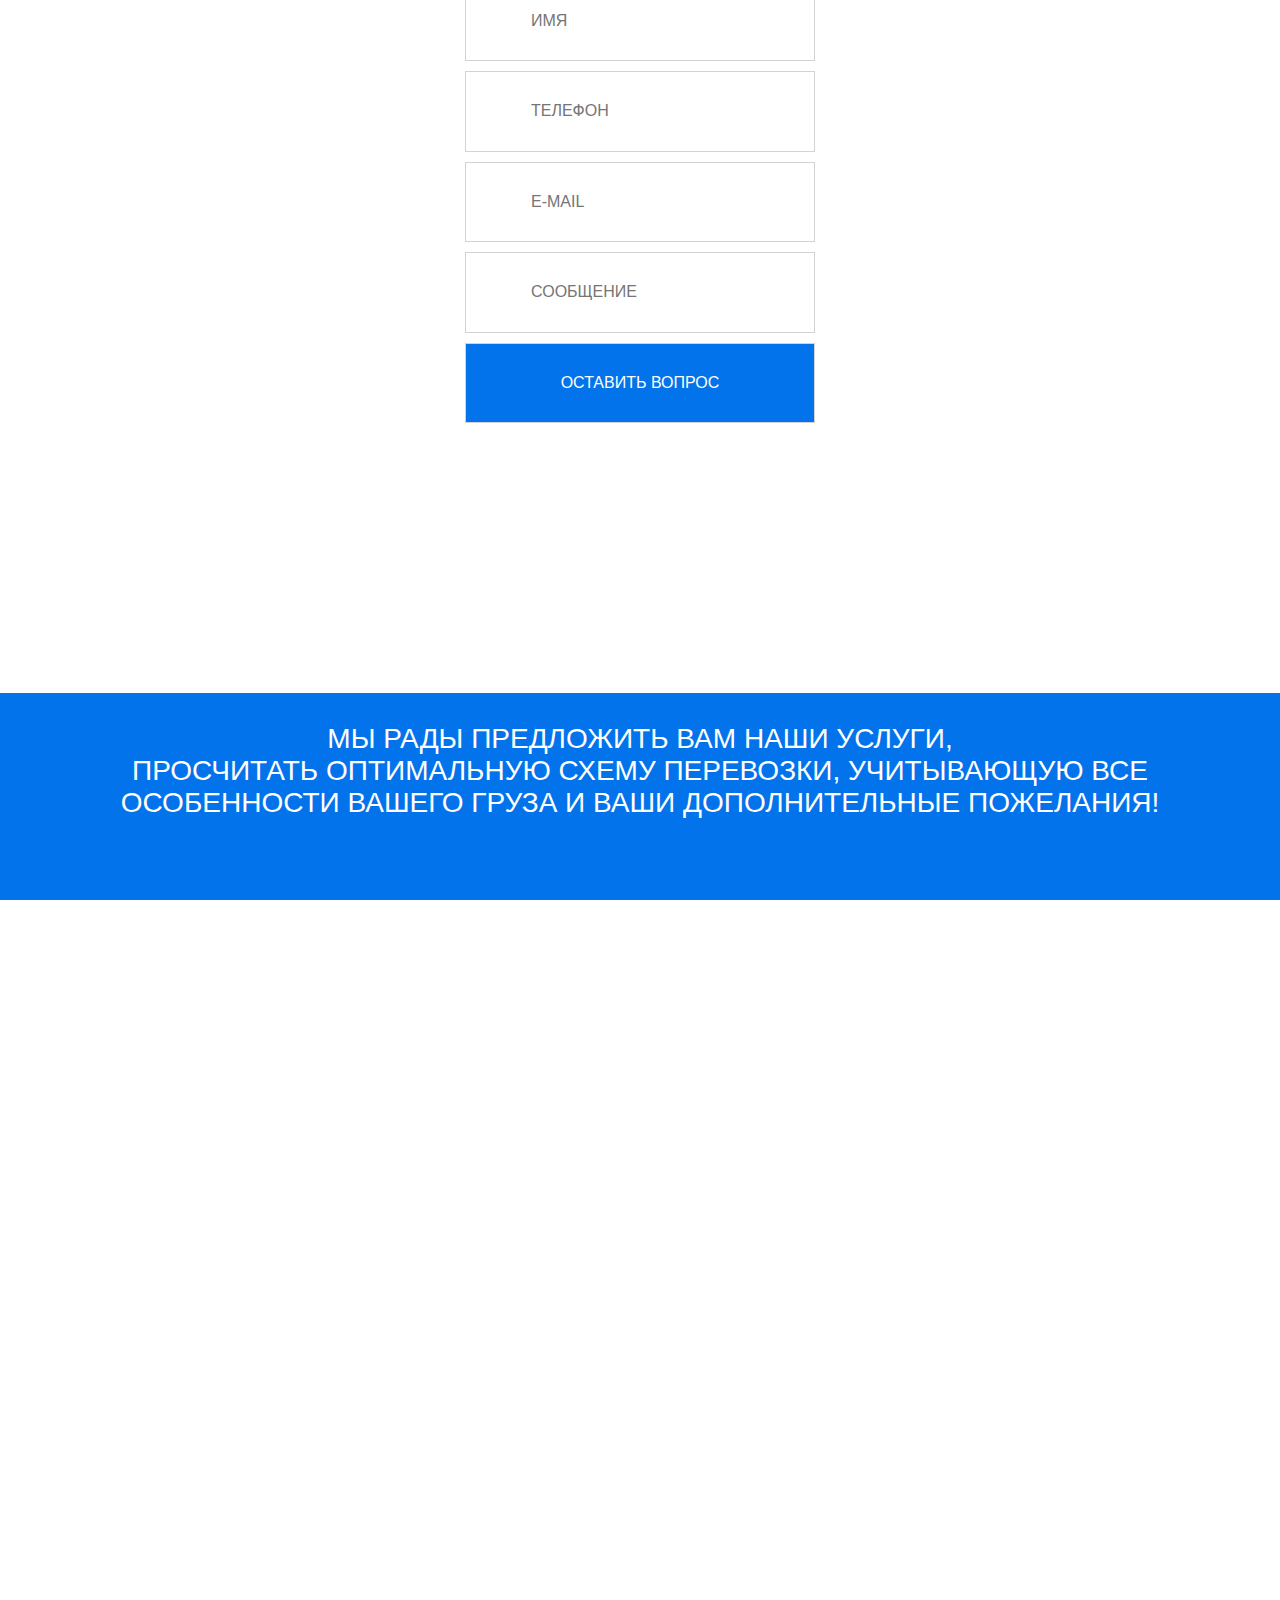
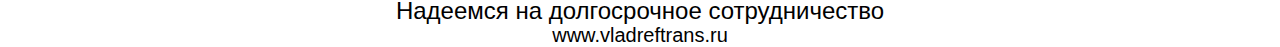
==== commit 0181242b: "Add files via upload" ====
--- a/VladRefTrans/index.html
+++ b/VladRefTrans/index.html
@@ -36,21 +36,26 @@
          <nav class="header-nav">
             <div class="container">
                <div class="navigation">
-                   <img class="burger-icon" src="img/hamburger_menu_icon_149466.svg" alt="">
-                    <a href=""class="header-nav__link active">О компании</a>
-                    <a href=""class="header-nav__link ">Услуги</a>
-                    <a href=""class="header-nav__link ">Партнеры</a>
-                    <a href=""class="header-nav__link ">Расписание сцепов/судов</a>
-                    <a href=""class="header-nav__link ">контакты</a>
-                    <a href=""class="header-nav__link answer__link"><span class="big-question-mark">?</span> Задать вопрос</a>
-
-                    <div class="vertical-menu">
+                   <img id="burger-icon" class="burger-icon" src="img/hamburger_menu_icon_149466.svg" alt="">
+                    <a href=""class="header-nav__link"  data-scroll="#about_company">О компании</a>
+
+                    <a href=""class="header-nav__link " data-scroll="#services">Услуги</a>
+
+                    <a href=""class="header-nav__link "  data-scroll="#partners">Партнеры</a>
+
+                    <a href=""class="header-nav__link " data-scroll="#schedule">Расписание сцепов/судов</a>
+
+                    <a href=""class="header-nav__link " data-scroll="#contacts">Контакты</a>
+
+                    <a href=""class="header-nav__link answer__link" data-scroll="#question"><span class="big-question-mark">?</span> Задать вопрос</a>
+
+                    <div id="vertical-menu" class="vertical-menu vertical-menu-display-none">
                       <ul class="vertical-menu__list">
-                         <li>О компании</li>
-                         <li>Услуги</li>
-                         <li>Партнеры</li>
-                         <li>Расписание сцепов/судов</li>
-                         <li>Контакты</li>
+                         <li data-scroll="#about_company">О компании</li>
+                         <li data-scroll="#services">Услуги</li>
+                         <li data-scroll="#partners">Партнеры</li>
+                         <li data-scroll="#schedule"> Расписание сцепов/судов</li>
+                         <li data-scroll="#contacts">Контакты</li>
                       </ul>
                    </div>
                 </div>
@@ -59,11 +64,10 @@
          </nav>
 
          <div class="header-bottom">
-<!--           <img class="header-bottom-bg" src="img/header-bottom-bg.png" alt="">-->
             <div class="container">
                <div class="header-bottom-block">
                   <div class="header-bottom-block__left">
-                    <div>Перевозка режимных грузов морским,
+                    <div class="attendance">Перевозка режимных грузов морским,
                      специализированным железнодорожным
                      и автомобильным транспортом
                      по направлениям:<span class="big-city"> Владивосток, Москва,
@@ -85,7 +89,7 @@
 
 
 
-   <section class="company">
+   <section class="company" id="about_company">
       <div class="container">
          <div class="company__block">
 
@@ -146,7 +150,7 @@
 
 
 
-   <section class="services">
+   <section class="services" id="services">
       <div class="container">
          <div class="services__block">
             <h1 class="services__title">Услуги</h1>
@@ -252,7 +256,7 @@
 
 
 
-   <section class="partners">
+   <section class="partners" id="partners">
       <div class="container">
          <h3 class="partners-title">Партнеры</h3>
          <div class="partners__block">
@@ -393,7 +397,7 @@
    </section>
 
 
-   <section class="schedule">
+   <section class="schedule" id="schedule">
       <div class="container">
          <div class="title-block">
             <h3 class="schedule-title">Расписание сцепов/судов</h3>
@@ -470,7 +474,7 @@
    </section>
 
 
-   <section class="contacts">
+   <section class="contacts" id="contacts">
       <div class="container">
            <div class="contacts__block">
             <div class="contacts-top-block">
@@ -630,7 +634,7 @@
             </div>
 
          </div>
-         <div class="contacts__form">
+         <div class="contacts__form" id="question">
                <h3 class="form__title">Остались вопросы?</h3>
                <div class="form__text">Заполните форму ниже</div>
                <div class="input__block">
--- a/VladRefTrans/css/style.css
+++ b/VladRefTrans/css/style.css
@@ -5,6 +5,7 @@
 *,
 *:before,
 *:after {
+    -webkit-box-sizing: border-box;
     box-sizing: border-box;
 }
 
@@ -36,21 +37,32 @@
 
 
 .header__top{
-   display: flex;
+   display: -webkit-box;
+   display: -ms-flexbox;
+   display: flex;
+   -webkit-box-pack: justify;
+   -ms-flex-pack: justify;
    justify-content: space-between;
 }
 
 .header-top-block{
-   width: 100%;
+   display: -webkit-box;
+   display: -ms-flexbox;
+   display: flex;
+   width: 100%;
+   -webkit-box-pack: justify;
+   -ms-flex-pack: justify;
    justify-content: space-between;
    display: flex;
    padding: 6px 0;
 }
 
 .header__top-left{
-   width: 50%;
-   margin: 0 100px 0 0;
-   display: flex;
+   display: -webkit-box;
+   display: -ms-flexbox;
+   display: flex;
+   -webkit-box-align: center;
+   -ms-flex-align: center;
    align-items: center;
 }
 
@@ -65,11 +77,18 @@
 }
 
 .header__top-right{
+   display:-webkit-box;
+   display:-ms-flexbox;
    display:flex;
+   -ms-flex-wrap: wrap;
    flex-wrap: wrap;
+/*
    width: 50%;
    margin: 0 0 0 100px;
+*/
    font-size: 16px;
+   -webkit-box-align: center;
+   -ms-flex-align: center;
    align-items: center;
    height: auto;
    color: white;
@@ -84,18 +103,45 @@
    margin-bottom: 8px;
 }
 
+.nav__tels{
+   margin-left: 20px;
+}
+
 
 .header-nav{
-/*   height: 80px;*/
    background-color: white;
    width: 100%;
 }
 
 .navigation{
+   -webkit-box-align: center;
+   -ms-flex-align: center;
    align-items: center;
-   display: flex;
+   display: -webkit-box;
+   display: -ms-flexbox;
+   display: flex;
+   -webkit-box-pack: justify;
+   -ms-flex-pack: justify;
    justify-content: space-between;
    position: relative;
+   height: 55px;
+}
+
+.header-nav__link{
+   text-decoration: none;
+   color:black;
+   height: 100%;
+   display: -webkit-box;
+   display: -ms-flexbox;
+   display: flex;
+   -webkit-box-align: center;
+   -ms-flex-align: center;
+   align-items: center;
+   padding: 0 30px;
+}
+
+.header-nav__link:hover{
+   background-color: lightgray;
 }
 
 .burger-icon{
@@ -106,11 +152,6 @@
    width: 30px;
 }
 
-.navigation a{
-   text-decoration: none;
-   color:black;
-}
-
 .vertical-menu{
    width: 100%;
    max-width: 300px;
@@ -118,12 +159,15 @@
    left: 0px;
    top:46px;
    list-style: none;
-   background-color: rgba(0,0,0, 0.9);
+   background-color: rgba(1,10,55, 0.7);
    padding: 25px;
-   z-index: 100;
-   display: none;
+   z-index: 1000;
    color: white;
    font-size: 16px;
+}
+
+.vertical-menu-display-none{
+   display: none;
 }
 
 
@@ -132,25 +176,26 @@
    padding: 8px 0;
 }
 
-.header-nav__link{
-   text-transform: uppercase;
-   font-size: 16px;
-   padding: 20px 5px 20px 35px;
-}
-
 .header-nav__link+.answer__link{
    padding: 0;
-   display: flex;
+   display: -webkit-box;
+   display: -ms-flexbox;
+   display: flex;
+   -webkit-box-align: center;
+   -ms-flex-align: center;
    align-items: center;
    color: white;
    background-color:#2DCDEA;
+   height: 100%;
+   padding: 10px 25px;
 }
 
 .big-question-mark{
    font-size: 50px;
 }
 
-.active{
+
+.header-nav__link-active{
    background-color: lightgray;
 }
 
@@ -163,7 +208,11 @@
 }
 
 .header-bottom-block{
-   display: flex;
+   display: -webkit-box;
+   display: -ms-flexbox;
+   display: flex;
+   -webkit-box-pack: justify;
+   -ms-flex-pack: justify;
    justify-content: space-between;
    position: relative;
    overflow: hidden;
@@ -175,6 +224,10 @@
    top: -150px;
 }
 
+.attendance{
+   font-size: 16px;
+}
+
 .big-city{
    font-size: 20px;
    display: inline;
@@ -184,11 +237,17 @@
    width: 50%;
    margin-right: 5px;
    color: white;
+   -webkit-box-align: center;
+   -ms-flex-align: center;
    align-items: center;
+   display: -webkit-box;
+   display: -ms-flexbox;
    display: flex;
    z-index:10;
 
 }
+
+
 
 .header-bottom-block__right{
    width: 50%;
@@ -276,8 +335,13 @@
 .company-photos{
    margin-bottom: 65px;
    width: 100%;
+   -webkit-box-pack: justify;
+   -ms-flex-pack: justify;
    justify-content: space-between;
-   display: flex;
+   display: -webkit-box;
+   display: -ms-flexbox;
+   display: flex;
+   -ms-flex-wrap: wrap;
    flex-wrap: wrap;
 }
 
@@ -330,6 +394,8 @@
 
 .services__link{
    width: 100%;
+   display: -webkit-box;
+   display: -ms-flexbox;
    display: flex;
    margin-bottom: 35px;
 }
@@ -346,8 +412,12 @@
 
 .services__list-item{
    list-style-type: none;
+   display: -webkit-box;
+   display: -ms-flexbox;
    display: flex;
    margin-bottom: 3px;
+   -webkit-box-align: center;
+   -ms-flex-align: center;
    align-items: center;
 }
 
@@ -410,6 +480,7 @@
    top: 50%;
    background-color: transparent;
    border: none;
+   -webkit-transform: translateY(-50%);
    transform: translateY(-50%);
    z-index: 5;
    cursor: pointer;
@@ -442,8 +513,14 @@
 .partner__email{
    border-top: 1px solid gray;
    height: 34px;
+   -webkit-box-align: center;
+   -ms-flex-align: center;
    align-items: center;
-   display: flex;
+   display: -webkit-box;
+   display: -ms-flexbox;
+   display: flex;
+   -webkit-box-pack: center;
+   -ms-flex-pack: center;
    justify-content: center;
    width: 100%;
    color: #0273EB;
@@ -505,7 +582,11 @@
    background: url("../img/schedule/bgimg.png") no-repeat left;
    background-size: contain;
    background-color: white;
-   display: flex;
+   display: -webkit-box;
+   display: -ms-flexbox;
+   display: flex;
+   -webkit-box-align: center;
+   -ms-flex-align: center;
    align-items: center;
 }
 
@@ -532,7 +613,10 @@
 
 .schedule-line{
    width: 100%;
-   display: flex;
+   display: -webkit-box;
+   display: -ms-flexbox;
+   display: flex;
+   -ms-flex-pack: distribute;
    justify-content: space-around;
    padding: 10px 0;
 }
@@ -548,7 +632,10 @@
 .general-line{
    color: white;
    background-color: #0273EB;
-   display: flex;
+   display: -webkit-box;
+   display: -ms-flexbox;
+   display: flex;
+   -ms-flex-pack: distribute;
    justify-content: space-around;
    padding: 10px 0;
 }
@@ -566,6 +653,7 @@
 }
 
 .contacts__block{
+   -webkit-box-shadow: 0 0 20px 5px lightgray;
    box-shadow: 0 0 20px 5px lightgray
 }
 
@@ -575,8 +663,12 @@
 }
 
 .contacts-header{
+   display: -webkit-box;
+   display: -ms-flexbox;
    display: flex;
    height: 160px;
+   -webkit-box-align: center;
+   -ms-flex-align: center;
    align-items: center;
 }
 
@@ -617,9 +709,14 @@
 }
 
 .team__block{
-   display: flex;
+   display: -webkit-box;
+   display: -ms-flexbox;
+   display: flex;
+   -webkit-box-pack: justify;
+   -ms-flex-pack: justify;
    justify-content: space-between;
    text-align: center;
+   -ms-flex-wrap: wrap;
    flex-wrap: wrap;
 }
 
@@ -630,7 +727,11 @@
 
 .email-block,
 .phone__block{
-   display: flex;
+   display: -webkit-box;
+   display: -ms-flexbox;
+   display: flex;
+   -webkit-box-pack: center;
+   -ms-flex-pack: center;
    justify-content: center;
 }
 
@@ -661,7 +762,10 @@
 }
 
 .bottom__block{
+   -ms-flex-wrap: wrap;
    flex-wrap: wrap;
+   display: -webkit-box;
+   display: -ms-flexbox;
    display: flex;
    margin-bottom: 100px;
    z-index: 100;
@@ -773,7 +877,6 @@
 @media(max-width:1200px){
    .header-nav__link{
       font-size: 14px;
-      padding: 15px 5px 15px 20px;
    }
 
    .big-question-mark{
@@ -822,17 +925,45 @@
    }
 }
 
+
+
 @media(max-width:991px){
+
+   .company__block{
+      display: block;
+      max-width: 700px;
+      margin: 0 auto;
+   }
+
+   .company-left,
+   .company-right{
+      width: 100%;
+   }
+
+   .company__country{
+      display: block;
+      position: static;
+      max-width: 600px;
+      height: auto;
+      margin: 0 auto 50px;
+   }
+
+   .company-country__block{
+      display: block;
+   }
+
+   .company-photo__link{
+      width: 48%;
+   }
+
+
+
    .header-nav__link {
-   display: none;
-   }
-
-   .vertical-menu{
-      display: block;
-   }
-
-   .burger-icon{
-      display: block;
+   font-size: 13px;
+   }
+
+   .big-question-mark{
+      font-size: 30px;
    }
 
    .services__title{
@@ -867,13 +998,25 @@
    .header__top-right{
       margin-left: 30px;
    }
+
+
+}
+
+
+@media(max-width:840px){
+   .header__top-right>div{
+      font-size:13px;
+   }
+}
+
+@media(max-width:815px){
+   .header__top-right>div{
+      font-size:12px;
+   }
 }
 
 @media(max-width:768px){
 
-   .nav__adresses{
-      margin-left: 0;
-   }
 
    .company__block{
       display: block;
@@ -895,7 +1038,7 @@
    }
 
    .company-photo__link{
-      width: 100%;
+      width: 48%;
    }
 
    .services__title{
@@ -903,6 +1046,14 @@
    }
 
    .services__link{
+      display: block;
+   }
+
+   .header-nav__link{
+      display: none;
+   }
+
+   .burger-icon{
       display: block;
    }
 
@@ -948,11 +1099,43 @@
       width: 45%;
    }
 
+   .form__input{
+      padding:22px 0 22px 40px;
+      font-size: 14px;
+   }
+
+   .year{
+      font-size: 18px;
+   }
+
+   .name-of_company__img{
+      height: 30px;
+   }
+
+   .logo_img{
+      height: 70px;
+      width: auto;
+   }
 }
 
 @media(max-width:650px){
-   .contacts__team-block{
-      width: 100%;
+
+
+   .attendance{
+   font-size: 14px;
+}
+
+   .big-city{
+      font-size: 16px;
+   }
+
+   .year{
+      font-size: 16px;
+   }
+
+   .sea_and_earth__title{
+      margin-top: 40px;
+      margin-bottom: 20px;
    }
 
    .contacts__form {
@@ -968,7 +1151,7 @@
    }
 
    .contacts__team-block{
-      width: 60%;
+      width: 48%;
    }
 
    .input__block{
@@ -982,9 +1165,146 @@
    .statement__info{
       padding: 20px 0;
    }
+
+
+   .header-top-block{
+      display: block;
+   }
+
+   .header__top-right{
+      margin: 0;
+      display: flex;
+      justify-content: space-around;
+   }
+
+   .header__top-left{
+      display: flex;
+      justify-content: center;
+      margin: 20px 0 20px;
+   }
+
+   .header-bottom-block{
+      display: block;
+   }
+
+   .header-bottom-block__left{
+      width: 100%;
+   }
+
+   .header-bottom-block{
+      margin-top: 20px;
+   }
+
+   .attendance{
+      margin-bottom: 20px;
+   }
+
+   .header-bottom-block__right{
+      width: 100%;
+   }
+
+   .logo_img{
+      height: 90px;
+   }
+
+   .name-of_company__img{
+      height: 40px;
+   }
+
+   .header__bottom--right{
+      width: 100%;
+   }
+
+   .contacts-block>div{
+      font-size: 14px;
+   }
+
+   .sea_and_earth__title{
+      margin-left:20px;
+      margin-right: 20px;
+   }
+
+   .statement__text{
+      font-size: 18px;
+   }
+
+   .hope{
+      font-size: 20px;
+   }
+
+   .company-mail{
+      font-size: 17px;
+   }
+
+   .partners-title{
+      font-size: 30px;
+   }
+}
+
+@media(max-width:590px){
+   .contacts__team-block{
+      width: 100%;
+      max-width: 270px;
+   }
+
+   .company-photo__link{
+      width: 100%;
+      max-width: 400px;
+   }
+
+   .contacts__form{
+      width: 300px;
+   }
+
+   .input__block{
+      width: 250px;
+   }
+
+   .form__input.form__button{
+      padding:20px; 0;
+   }
+
+   .form__title{
+      font-size: 24px;
+      padding: 0 15px;
+   }
+
+   .nav__tels{
+      order: 2;
+   }
+
+   .nav__adresses{
+      order: 1;
+   }
 }
 
 @media(max-width:480px){
+
+   .statement__text{
+      font-size:16px;
+   }
+
+   .company__title{
+      margin-bottom: 30px;
+   }
+
+   .services__title{
+      padding-top: 15px;
+      margin-bottom: 20px;
+   }
+
+   .general-line{
+      font-size: 14px;
+      padding-left: 10px;
+   }
+
+   .schedule-line{
+      font-size: 14px;
+   }
+
+   .container{
+      padding: 0 15px;
+   }
 }
 
 @media(max-width:320px){
